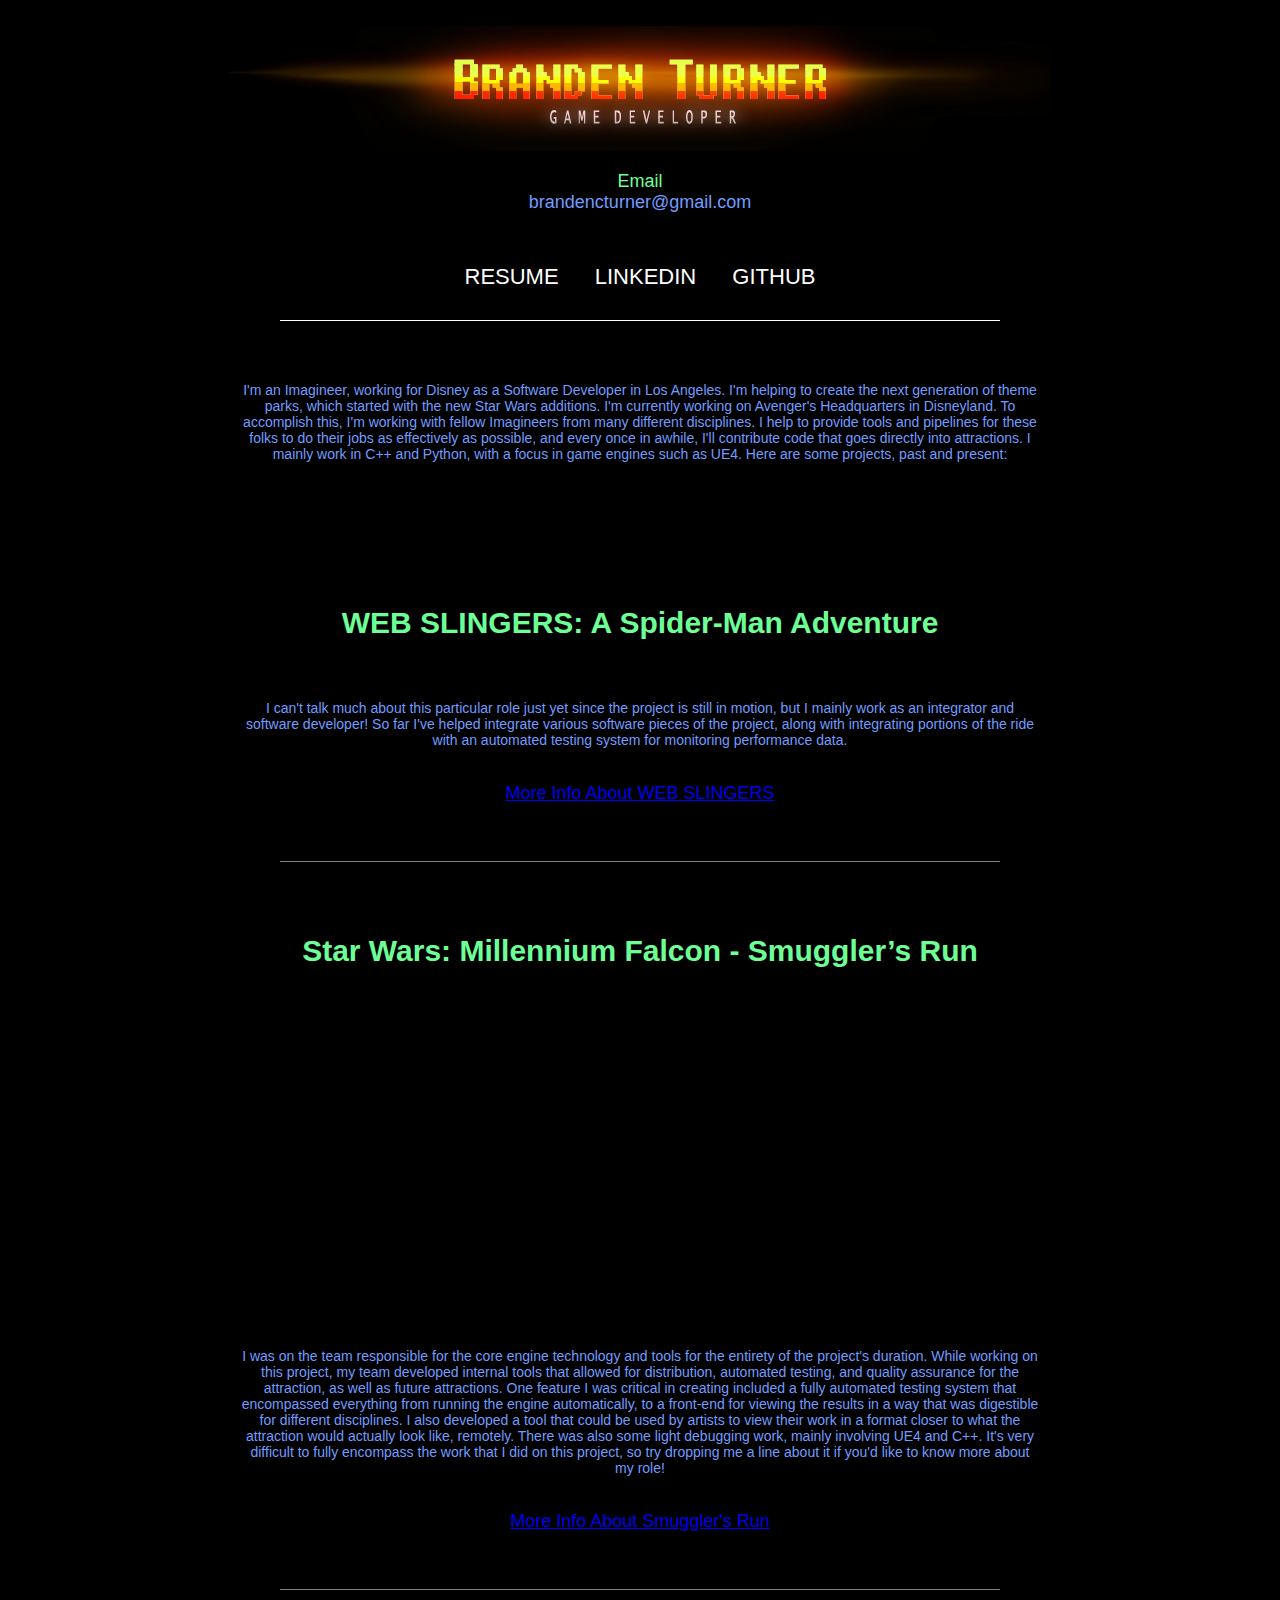
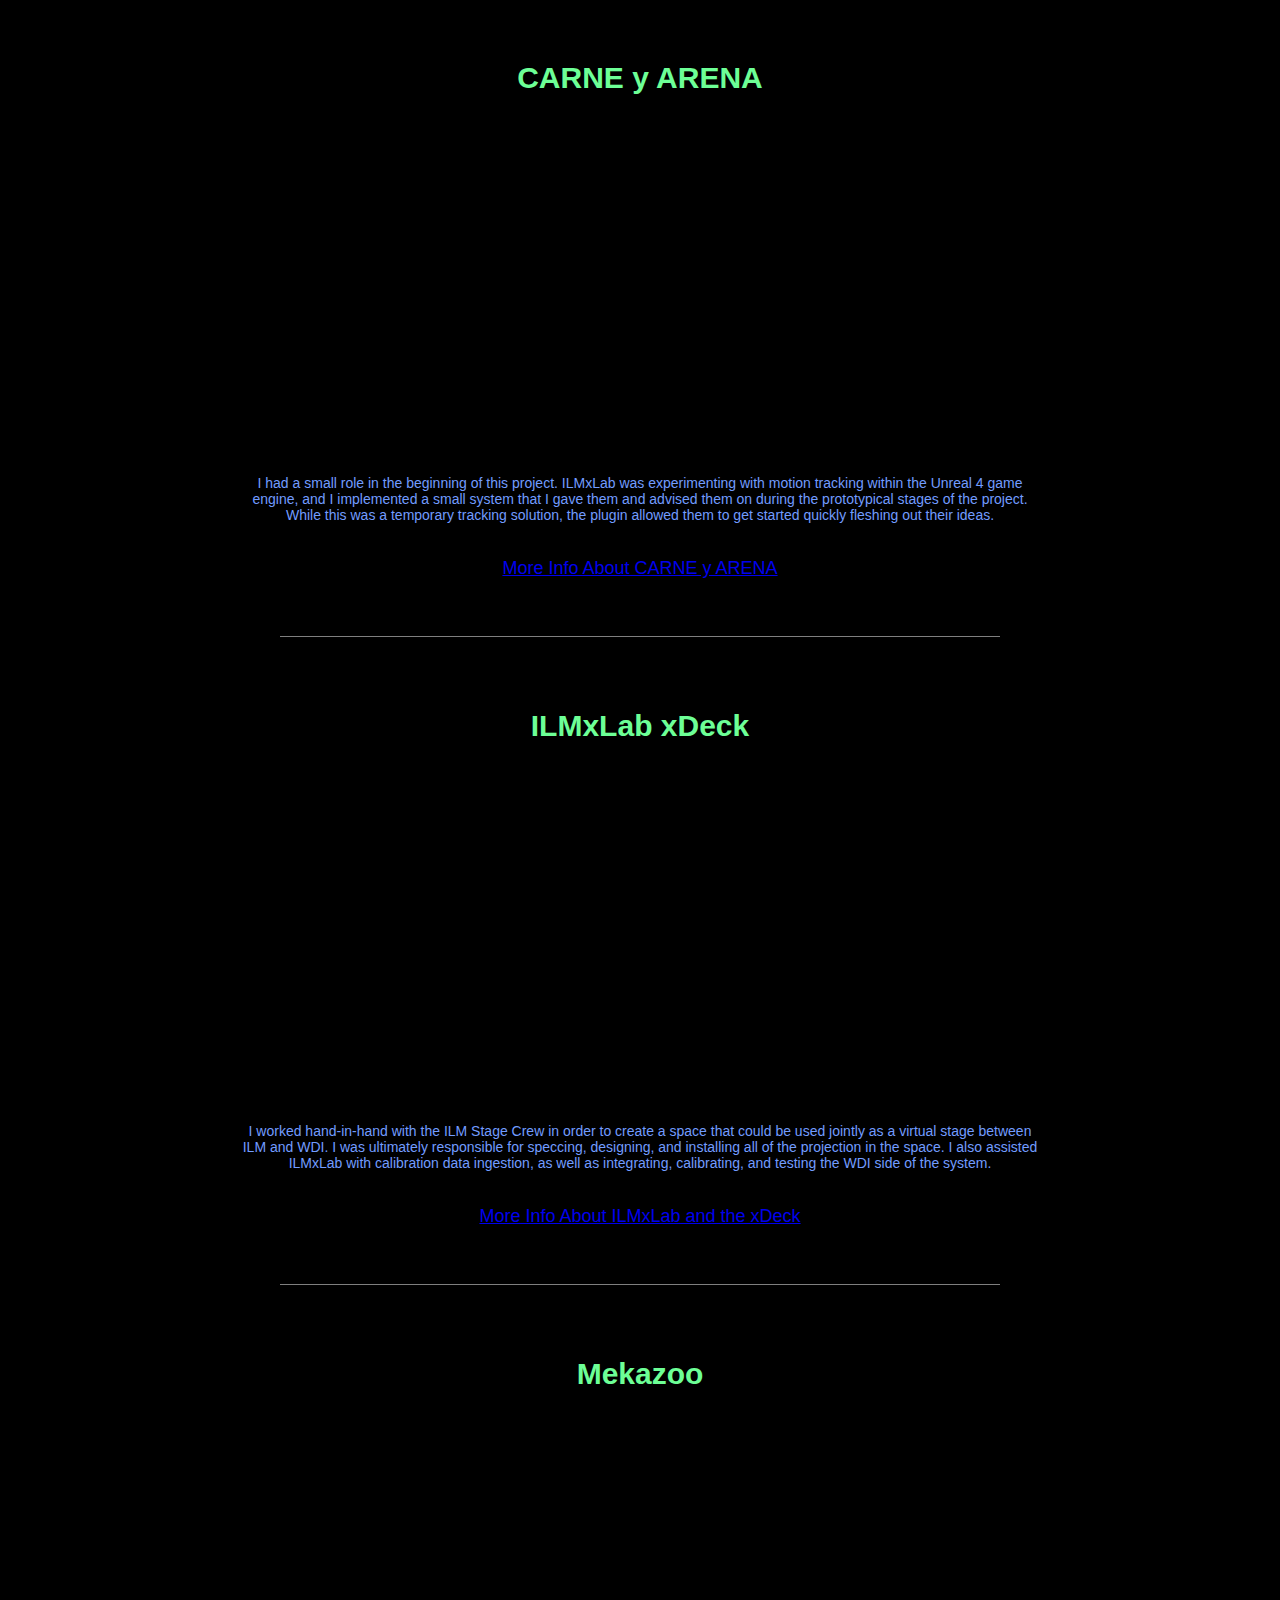
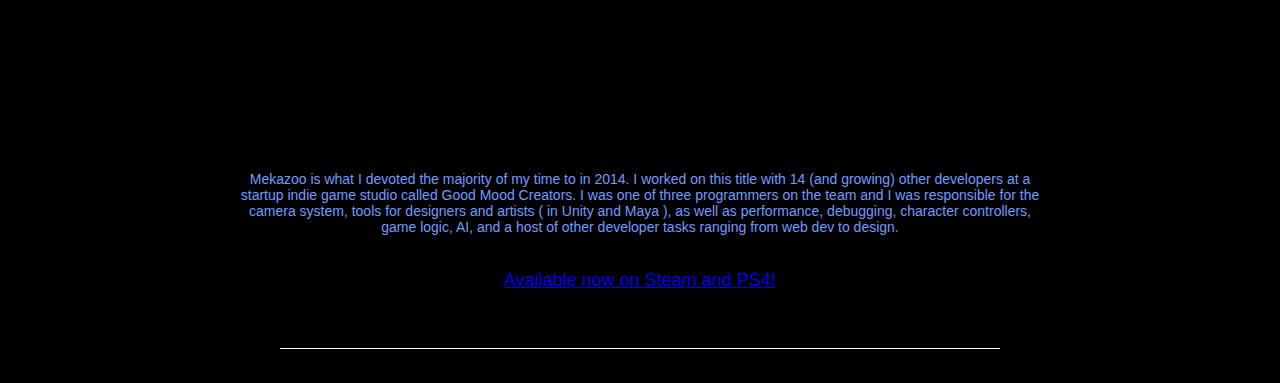
==== index.html @ 5ece2720 "updating carne y arena desc" ====
<!DOCTYPE html>
<html>
	<head>
		<link href="http://yui.yahooapis.com/3.4.1/build/cssreset/cssreset-min.css" rel='stylesheet' type='text/css'>
		<link href="style.css" rel='stylesheet' type='text/css'>
		<title> Branden Turner </title>
	</head>
	<body>
		<center> <a href="index.php">  <img src="images/banner.png"> </a> </center>
		<div class="content">
			<div class="contactInfo">
				<a class="contactHeader"> Email </a> <br />
				<a class="contactElement"> brandencturner@gmail.com </a><br /><br />
			</div>

			<div class="menu">
				<a href="resume.pdf" target="_blank" class="menuItem"> RESUME</a>
				<a href="http://www.linkedin.com/pub/branden-turner/2b/158/ab7" target="_blank" class="menuItem"> LINKEDIN</a>
				<a href="https://github.com/branden-turner" target="_blank" class="menuItem"> GITHUB</a>
				<div class="clear"> </div>
			</div>
			<center> 
			<img src="images/line.png"> 
			<br/>
			<br/>
			<br/>


			<p style="font-size: 14px">
			I'm an Imagineer, working for Disney as a Software Developer in Los Angeles.  I'm helping to create the next generation of theme parks, which started with the new Star Wars additions. I'm currently working on Avenger's Headquarters in Disneyland.  To accomplish this, I'm working with fellow Imagineers from many different disciplines.  I help to provide tools and pipelines for these folks to do their jobs as effectively as possible, and every once in awhile, I'll contribute code that goes directly into attractions.  I mainly work in C++ and Python, with a focus in game engines such as UE4.  Here are some projects, past and present:
			</p>
			<br />
			<br />
			<br />
			<br />
			<br />

			<h2 class="projectHeader" > WEB SLINGERS: A Spider-Man Adventure </h2>
			<br/>
			<p style="font-size: 14px">
			I can't talk much about this particular role just yet since the project is still in motion, but I mainly work as an integrator and software developer!  So far I've helped integrate various software pieces of the project, along with integrating portions of the ride with an automated testing system for monitoring performance data.
			</p>
			<br />
			<a target="_blank" href="https://disneyparks.disney.go.com/blog/2020/03/swing-into-web-slingers-a-spider-man-adventure-inside-avengers-campus-at-disneyland-resort/"> More Info About WEB SLINGERS </a>
			<br />
			<br />
			<br />
			<img src="images/line_gray.png"> 
			<br />
			<br />
			<br />


			<h2 class="projectHeader" > Star Wars: Millennium Falcon - Smuggler’s Run </h2>
			<iframe width="560" height="315" src="https://www.youtube.com/embed/Jvwxr4antRM" frameborder="0" allow="accelerometer; autoplay; encrypted-media; gyroscope; picture-in-picture" allowfullscreen></iframe>
			<br/>
			<br/>
			<p style="font-size: 14px">
			I was on the team responsible for the core engine technology and tools for the entirety of the project's duration. While working on this project, my team developed internal tools that allowed for distribution, automated testing, and quality assurance for the attraction, as well as future attractions. One feature I was critical in creating included a fully automated testing system that encompassed everything from running the engine automatically, to a front-end for viewing the results in a way that was digestible for different disciplines. I also developed a tool that could be used by artists to view their work in a format closer to what the attraction would actually look like, remotely. There was also some light debugging work, mainly involving UE4 and C++. It's very difficult to fully encompass the work that I did on this project, so try dropping me a line about it if you'd like to know more about my role!
			</p>
			<br />
			<a target="_blank" href="https://disneyland.disney.go.com/attractions/disneyland/millennium-falcon-smugglers-run/"> More Info About Smuggler's Run </a>
			<br />
			<br />
			<br />
			<img src="images/line_gray.png"> 
			<br />
			<br />
			<br />

			<h2 class="projectHeader" > CARNE y ARENA </h2>
			<iframe width="560" height="315" src="https://www.youtube.com/embed/zF-focK30WE" frameborder="0" allow="accelerometer; autoplay; encrypted-media; gyroscope; picture-in-picture" allowfullscreen></iframe>
			<br/>
			<br/>
			<p style="font-size: 14px">
			I had a small role in the beginning of this project.  ILMxLab was experimenting with motion tracking within the Unreal 4 game engine, and I implemented a small system that I gave them and advised them on during the prototypical stages of the project.  While this was a temporary tracking solution, the plugin allowed them to get started quickly fleshing out their ideas.  
			</p>
			<br />
			<a target="_blank" href="https://www.lacma.org/art/exhibition/alejandro-g-inarritu-carne-y-arena-virtually-present-physically-invisible"> More Info About CARNE y ARENA </a>
			<br />
			<br />
			<br />
			<img src="images/line_gray.png"> 
			<br />
			<br />
			<br />

			<h2 class="projectHeader" > ILMxLab xDeck </h2>
			<iframe width="560" height="315" src="https://www.youtube.com/embed/YUlZY8R-vD8" frameborder="0" allow="accelerometer; autoplay; encrypted-media; gyroscope; picture-in-picture" allowfullscreen></iframe>
			<br/>
			<br/>
			<p style="font-size: 14px">
			I worked hand-in-hand with the ILM Stage Crew in order to create a space that could be used jointly as a virtual stage between ILM and WDI.  I was ultimately responsible for speccing, designing, and installing all of the projection in the space.  I also assisted ILMxLab with calibration data ingestion, as well as integrating, calibrating, and testing the WDI side of the system.
			</p>
			<br />
			<a target="_blank" href="https://www.digitaltrends.com/virtual-reality/interview-with-rob-bredow-chief-of-technology-at-ilmxlab/"> More Info About ILMxLab and the xDeck </a>
			<br />
			<br />
			<br />
			<img src="images/line_gray.png"> 
			<br />
			<br />
			<br />

			<h2 class="projectHeader" > Mekazoo</h2>
			<iframe width="560" height="315" src="https://www.youtube.com/embed/hZImQ2GRMek" frameborder="0" allow="accelerometer; autoplay; encrypted-media; gyroscope; picture-in-picture" allowfullscreen></iframe>
			<br/>
			<br/>
			<p style="font-size: 14px">
			Mekazoo is what I devoted the majority of my time to in 2014.  I worked on this title with 14 (and growing) other developers at a startup indie game studio called Good Mood Creators.  I was one of three programmers on the team and I was responsible for the camera system, tools for designers and artists ( in Unity and Maya ), as well as performance, debugging, character controllers, game logic, AI, and a host of other developer tasks ranging from web dev to design.
			</p>
			<br />
			<a target="_blank" href="https://store.steampowered.com/app/390330/Mekazoo/"> Available now on Steam and PS4! </a>
			<br />
			<br />
			<br />

			<img src="images/line.png">
			</center>
			<br/>	
		</div>
	</body>
</html>
---- style.css ----
@charset "utf-8";

html, body
{
	background-color: #000000;
	color: #729CFF;
	font-family: 'Arial', sans-serif;
	font-size:18px;
}

.projectHeader
{
	background-color: #000000;
    color: #6DFF96;
	font-family: 'Arial', sans-serif;
	font-size:30px;
}

.content
{
	width:80%;
	max-width:800px;
	margin:auto;
}

.menu
{
	text-align:center;
	padding:15px;
	font-size:22px;
}

.menuItem
{
	font-family: 'Lucida Console', sans-serif;
	padding:15px;
}

.contactInfo
{
	text-align:center;
	padding:15px;
}

.contactHeader
{
	color:#6DFF96
}

.codeSample
{
	height:300px;
}


.clear
{
	clear:both;
}

a.contactItem:link
{
	color:#ffffff;
	text-decoration:none;
}

a.contactItem:active
{
	color:#ffffff;
	text-decoration:none;
}

a.contactItem:visited
{
	color:#ffffff;
	text-decoration:none;
}

a.contactItem:hover
{
	text-decoration:underline;
}

a.menuItem:link
{
	color:#ffffff;
	text-decoration:none;
}

a.menuItem:hover
{
	text-decoration:underline;
}

a.menuItem:active
{
	color:#ffffff;
	text-decoration:none;
}

a.menuItem:visited
{
	color:#ffffff;
	text-decoration:none;
}

a.projectHeader:link
{
	text-decoration:none;
}

a.projectHeader:hover
{
	text-decoration:underline;
}

a.projectHeader:active
{
	text-decoration:none;
}

a.projectHeader:visited
{
	text-decoration:none;
}
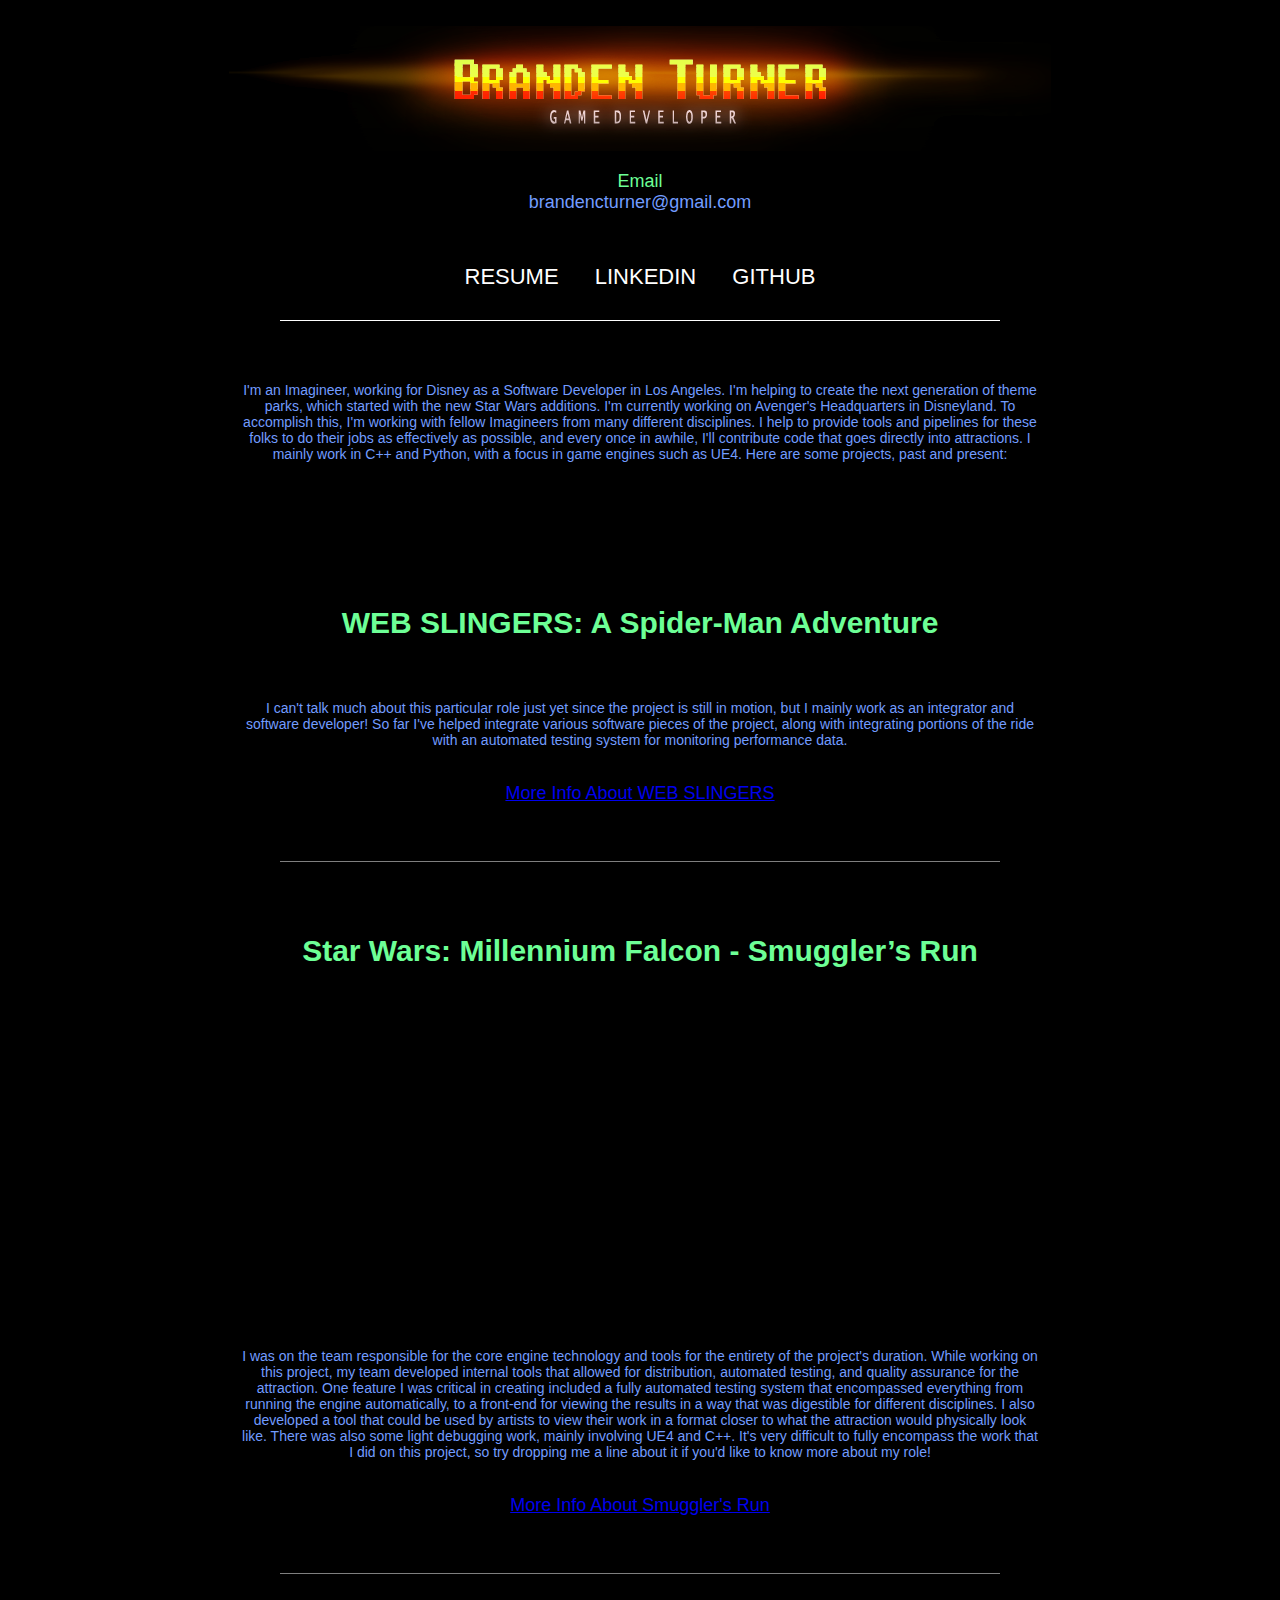
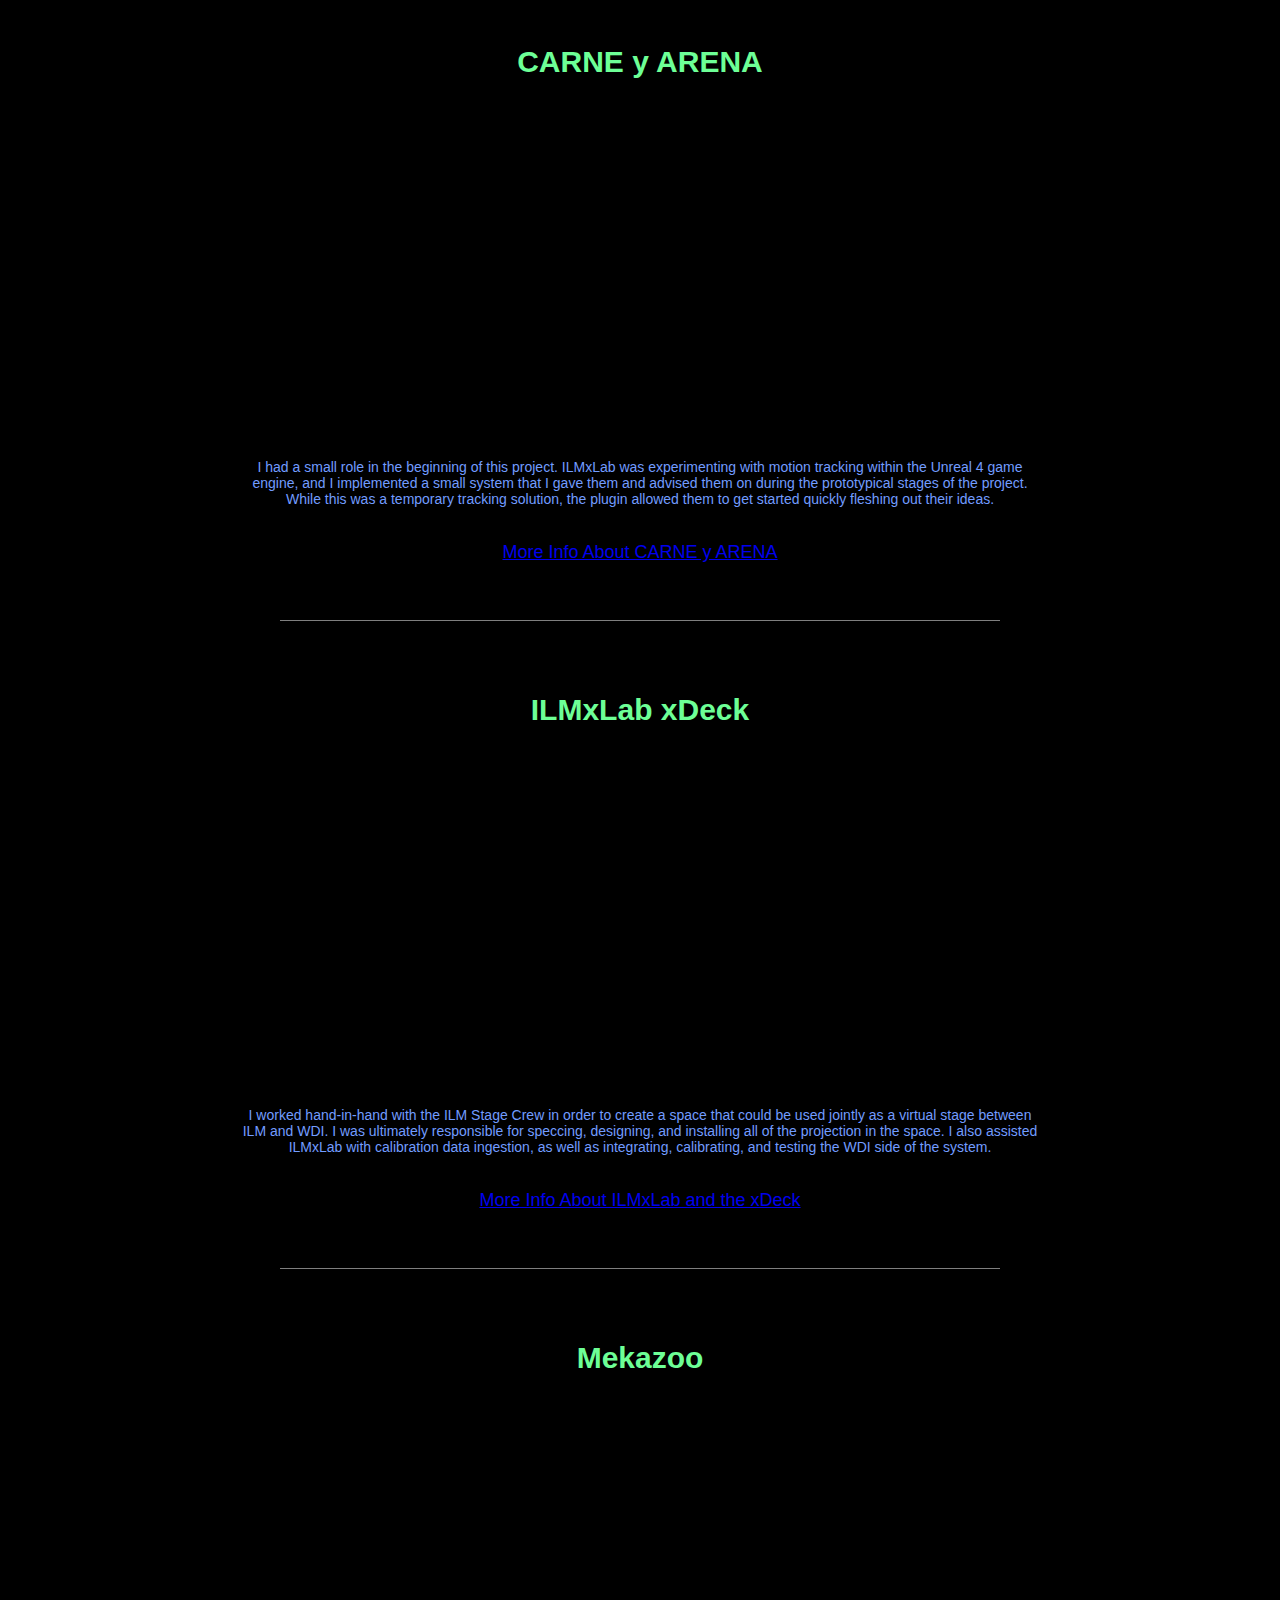
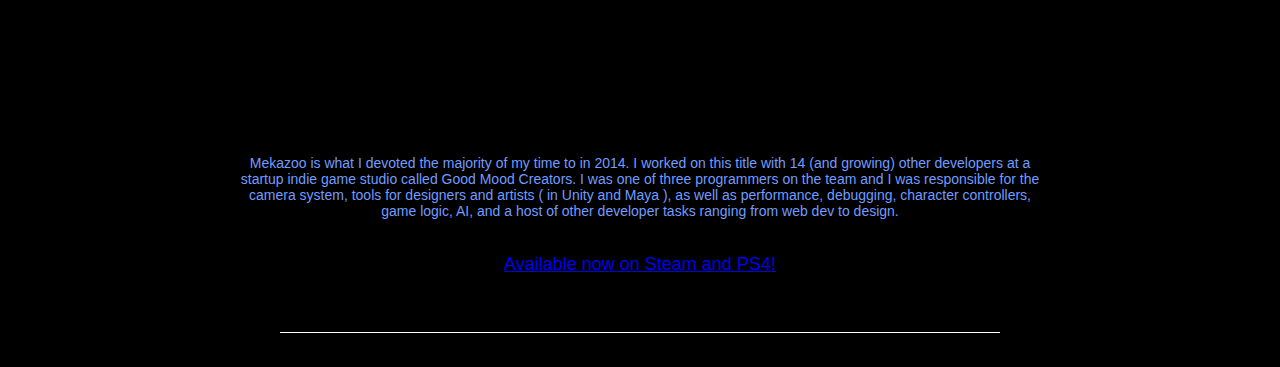
==== commit 679dd9e3: "better smuggler's run desc" ====
--- a/index.html
+++ b/index.html
@@ -56,7 +56,7 @@
 			<br/>
 			<br/>
 			<p style="font-size: 14px">
-			I was on the team responsible for the core engine technology and tools for the entirety of the project's duration. While working on this project, my team developed internal tools that allowed for distribution, automated testing, and quality assurance for the attraction, as well as future attractions. One feature I was critical in creating included a fully automated testing system that encompassed everything from running the engine automatically, to a front-end for viewing the results in a way that was digestible for different disciplines. I also developed a tool that could be used by artists to view their work in a format closer to what the attraction would actually look like, remotely. There was also some light debugging work, mainly involving UE4 and C++. It's very difficult to fully encompass the work that I did on this project, so try dropping me a line about it if you'd like to know more about my role!
+			I was on the team responsible for the core engine technology and tools for the entirety of the project's duration. While working on this project, my team developed internal tools that allowed for distribution, automated testing, and quality assurance for the attraction. One feature I was critical in creating included a fully automated testing system that encompassed everything from running the engine automatically, to a front-end for viewing the results in a way that was digestible for different disciplines. I also developed a tool that could be used by artists to view their work in a format closer to what the attraction would physically look like. There was also some light debugging work, mainly involving UE4 and C++. It's very difficult to fully encompass the work that I did on this project, so try dropping me a line about it if you'd like to know more about my role!
 			</p>
 			<br />
 			<a target="_blank" href="https://disneyland.disney.go.com/attractions/disneyland/millennium-falcon-smugglers-run/"> More Info About Smuggler's Run </a>
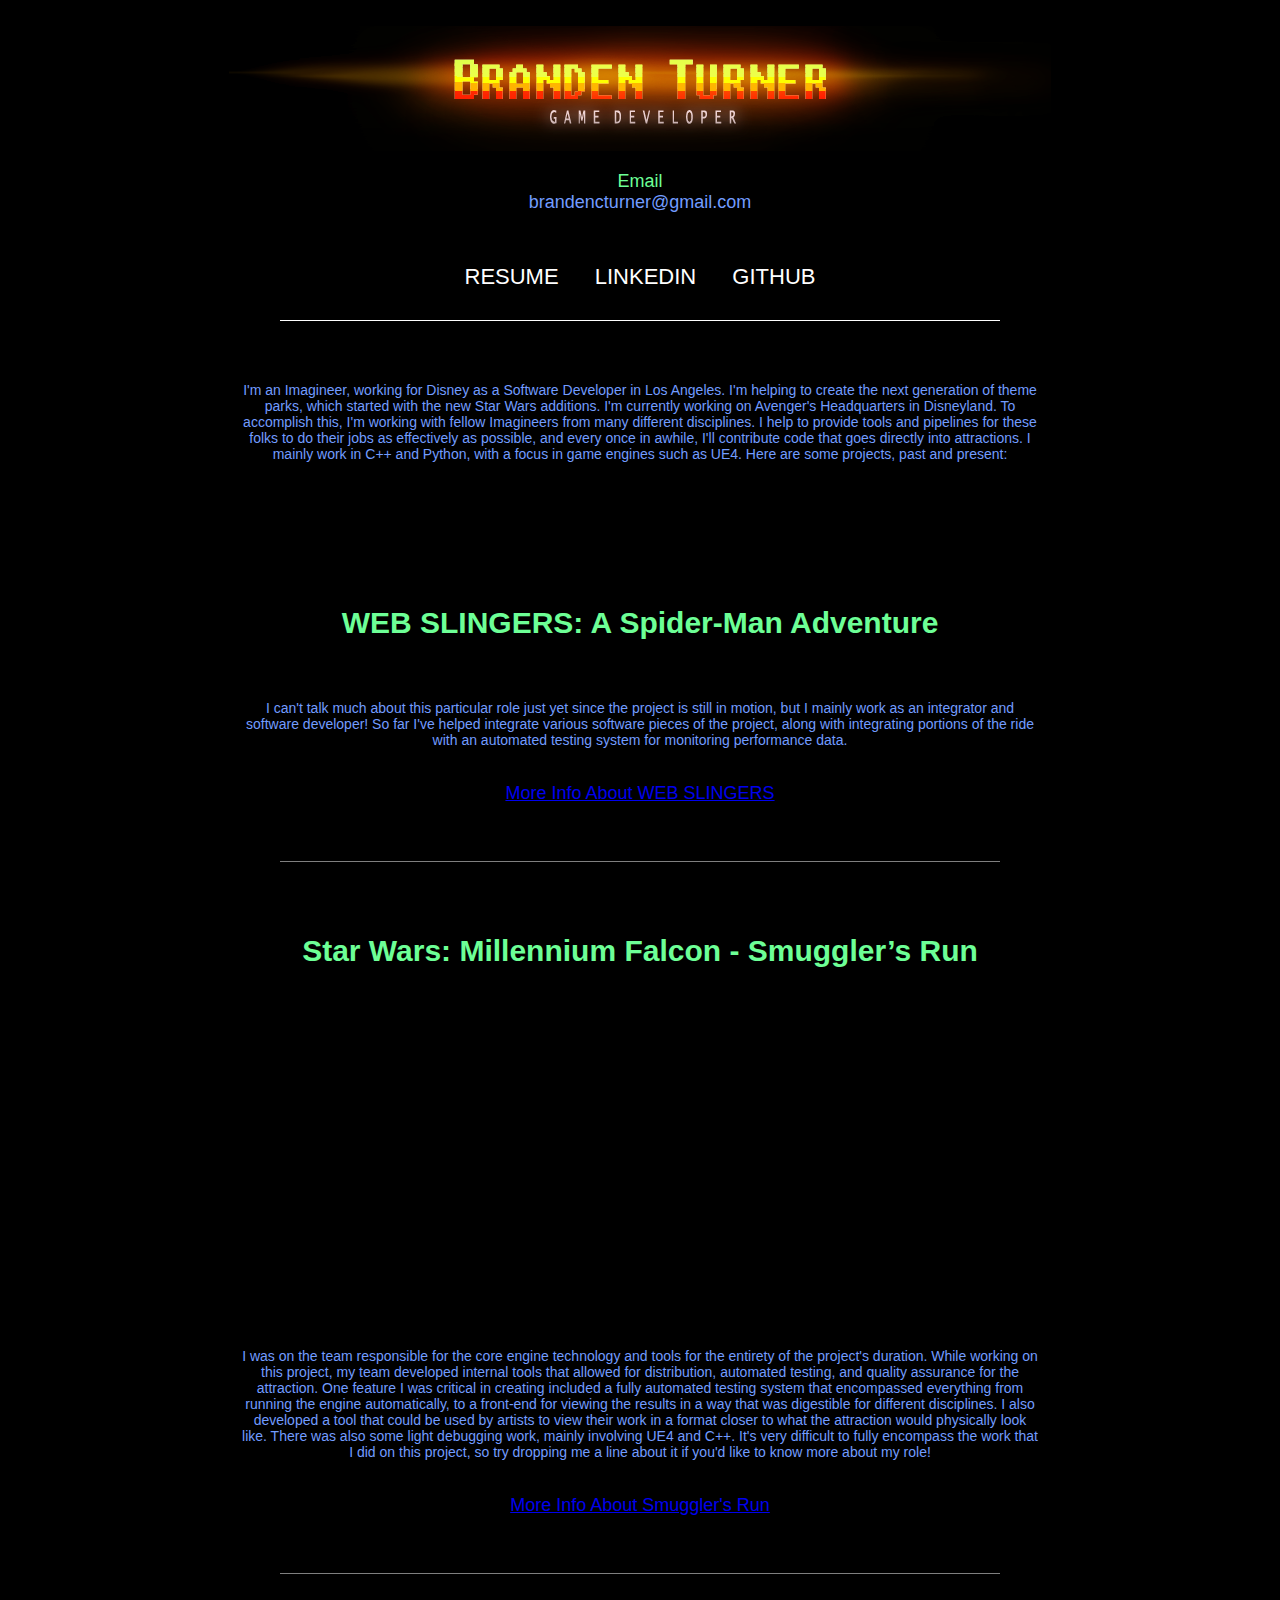
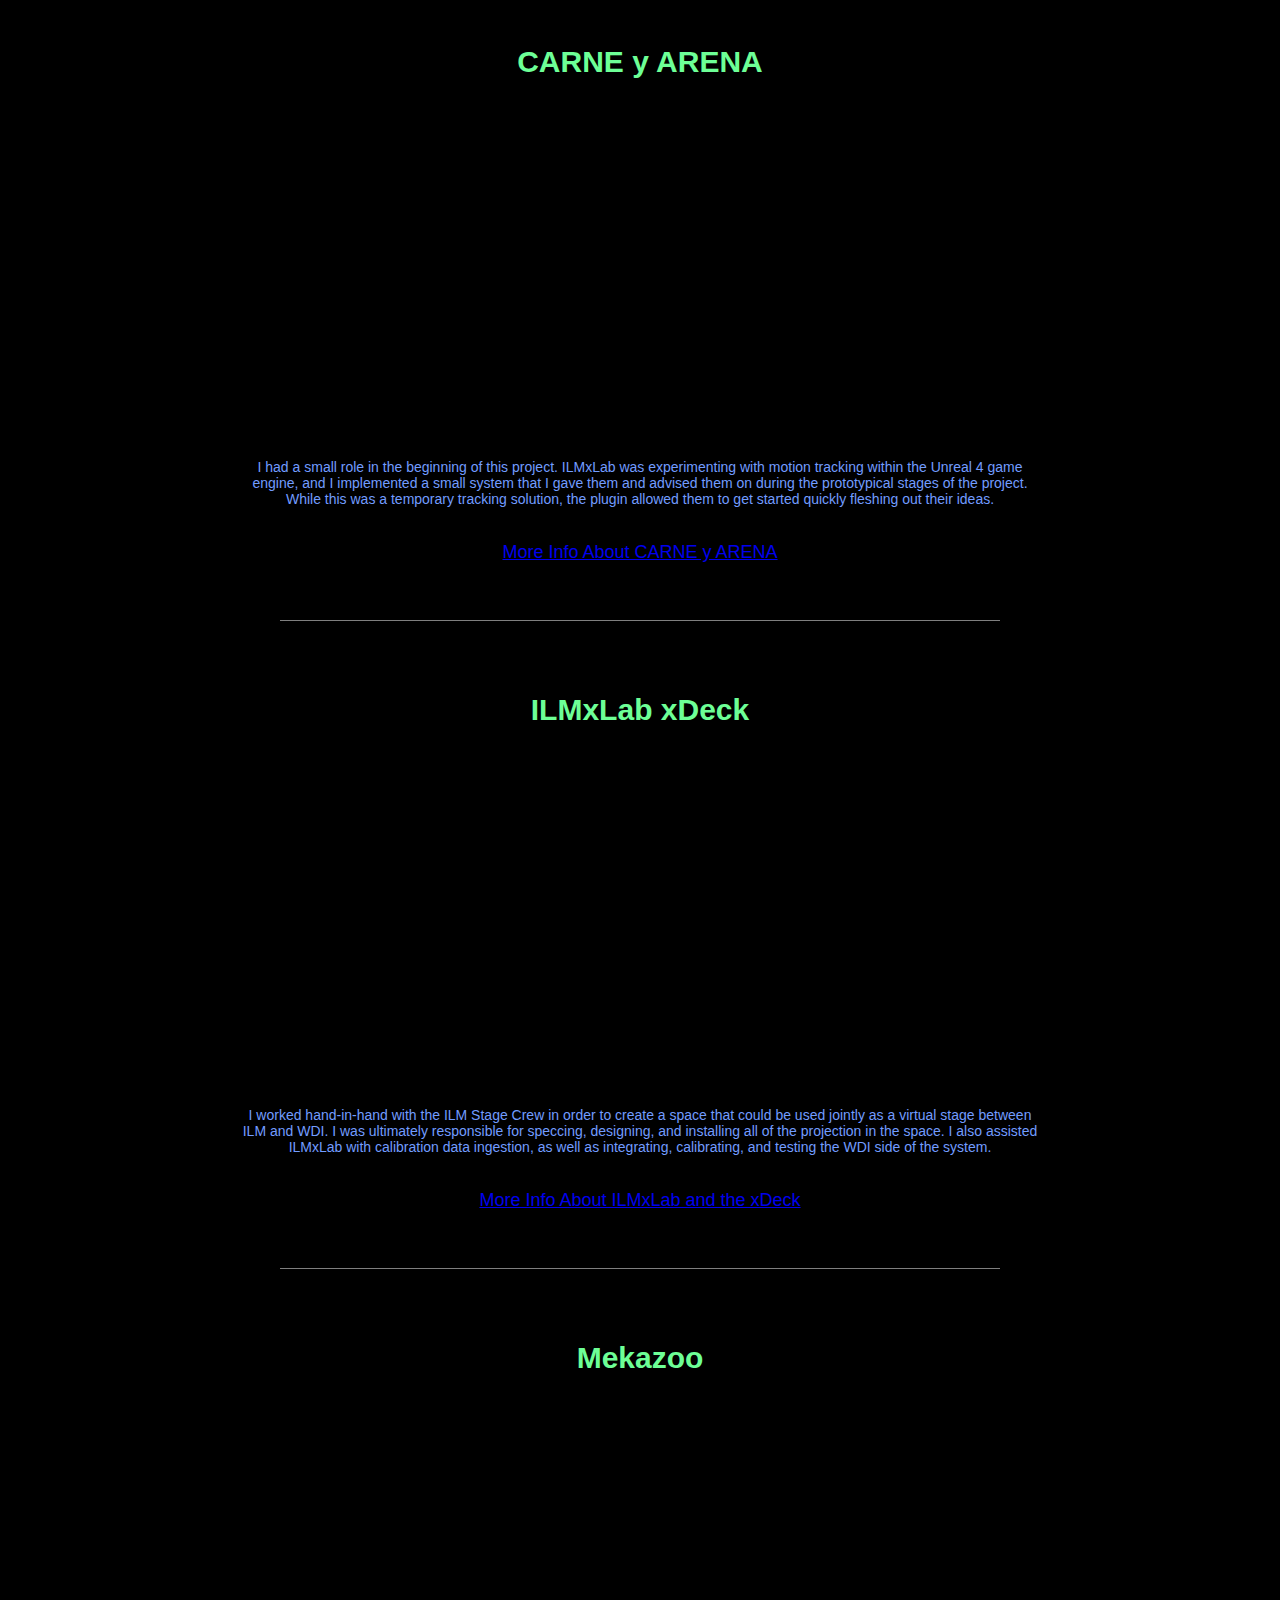
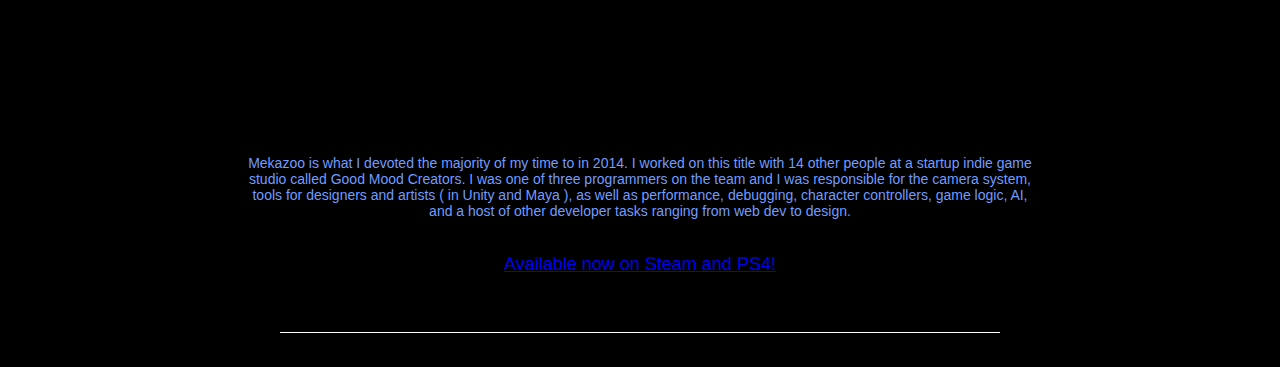
==== commit 36869f07: "Updating mekazoo desc" ====
--- a/index.html
+++ b/index.html
@@ -107,7 +107,7 @@
 			<br/>
 			<br/>
 			<p style="font-size: 14px">
-			Mekazoo is what I devoted the majority of my time to in 2014.  I worked on this title with 14 (and growing) other developers at a startup indie game studio called Good Mood Creators.  I was one of three programmers on the team and I was responsible for the camera system, tools for designers and artists ( in Unity and Maya ), as well as performance, debugging, character controllers, game logic, AI, and a host of other developer tasks ranging from web dev to design.
+			Mekazoo is what I devoted the majority of my time to in 2014.  I worked on this title with 14 other people at a startup indie game studio called Good Mood Creators.  I was one of three programmers on the team and I was responsible for the camera system, tools for designers and artists ( in Unity and Maya ), as well as performance, debugging, character controllers, game logic, AI, and a host of other developer tasks ranging from web dev to design.
 			</p>
 			<br />
 			<a target="_blank" href="https://store.steampowered.com/app/390330/Mekazoo/"> Available now on Steam and PS4! </a>
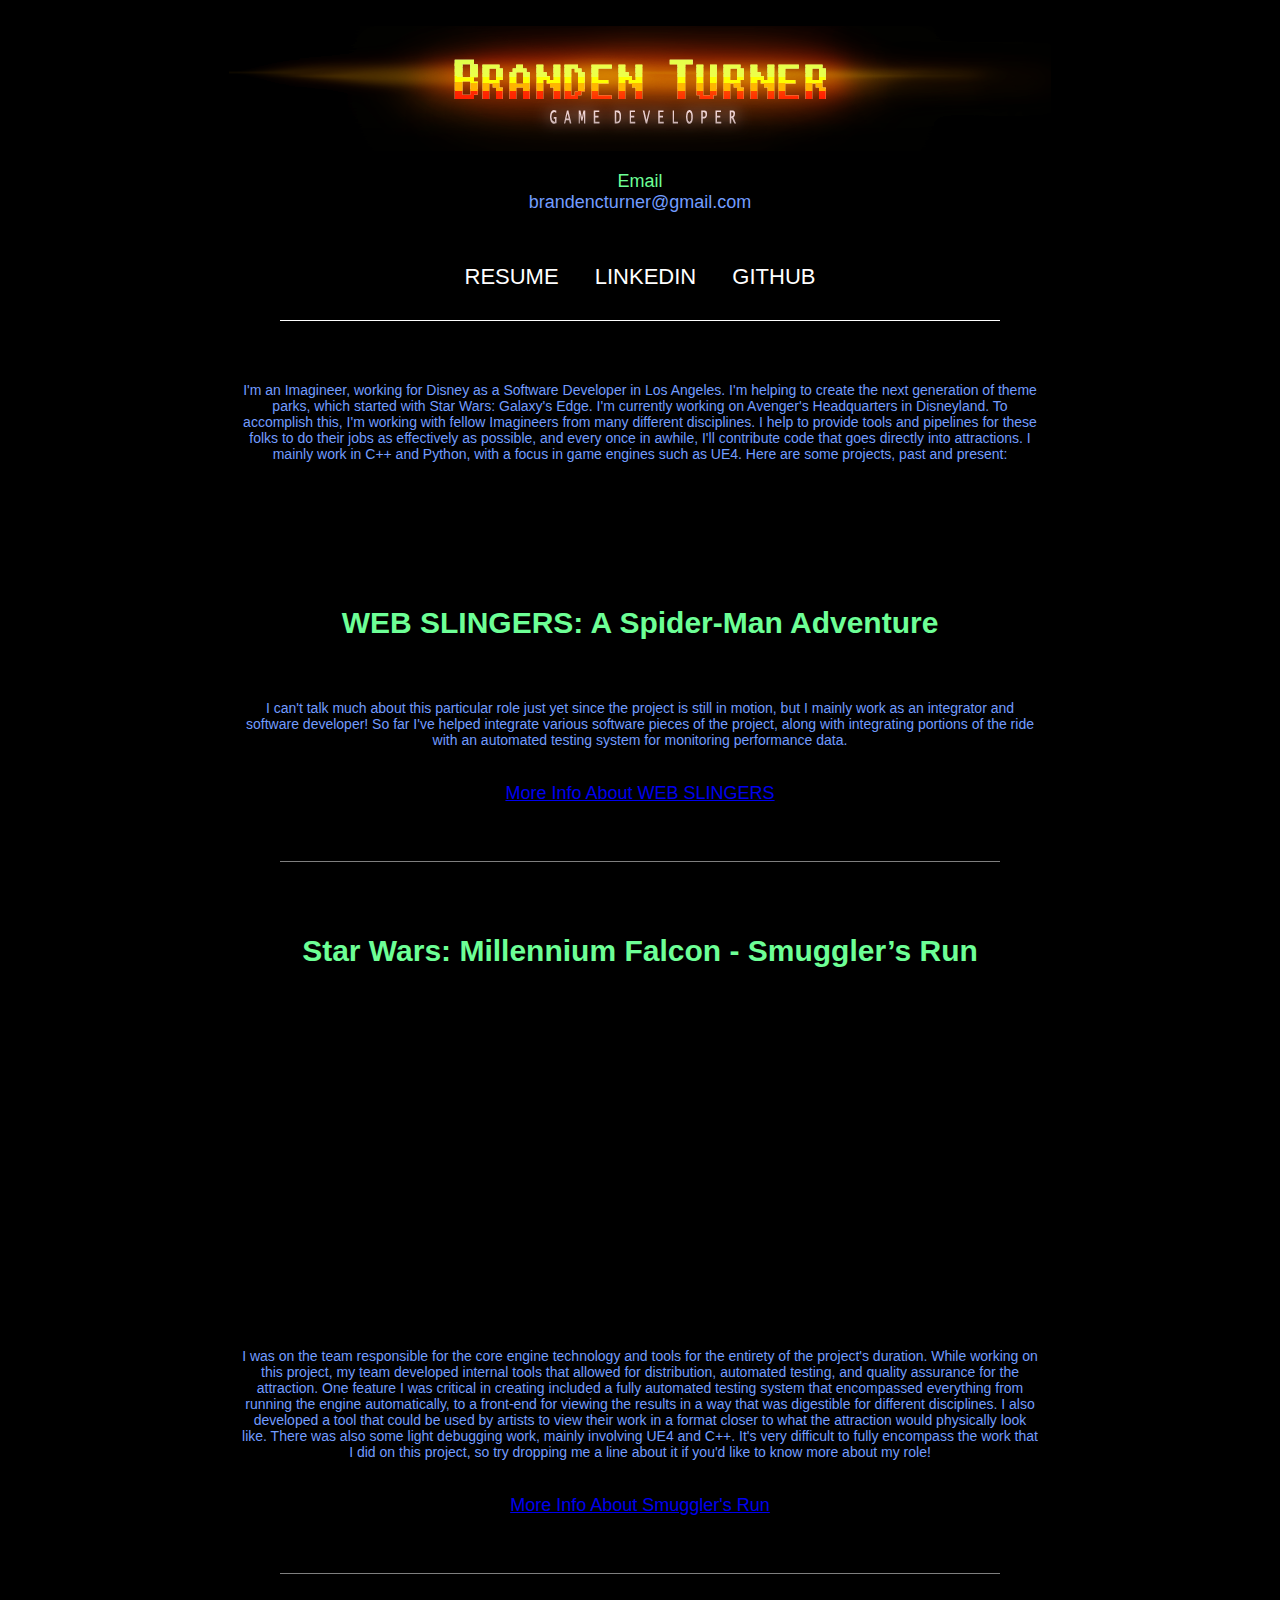
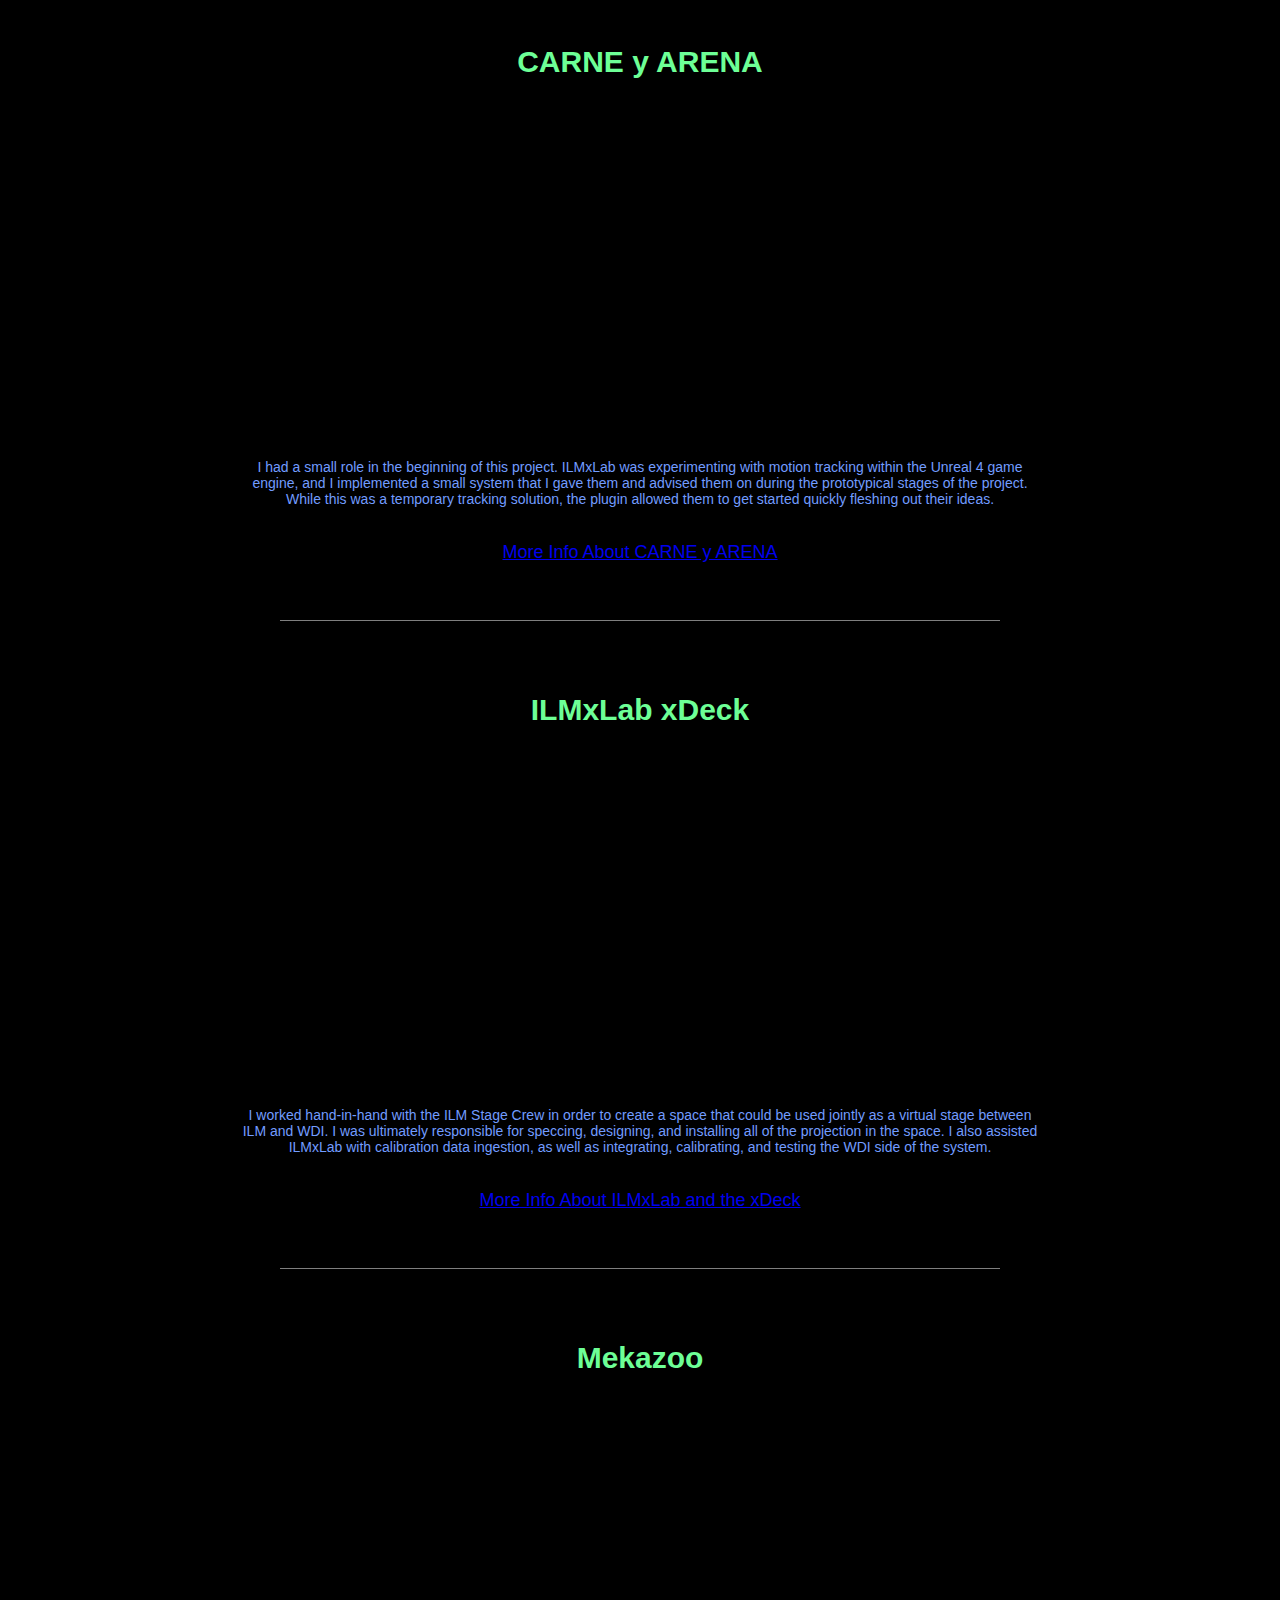
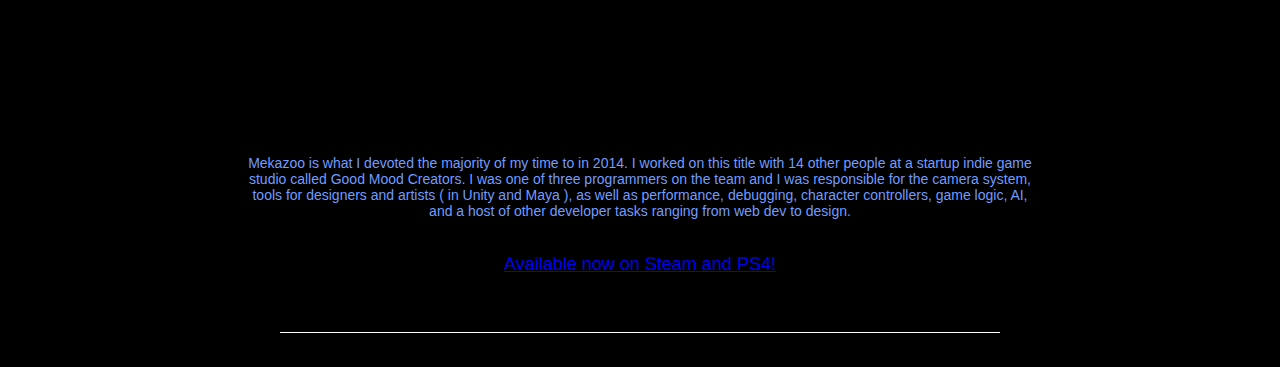
==== commit 6f56af1b: "more updates to first bio lines" ====
--- a/index.html
+++ b/index.html
@@ -27,7 +27,7 @@
 
 
 			<p style="font-size: 14px">
-			I'm an Imagineer, working for Disney as a Software Developer in Los Angeles.  I'm helping to create the next generation of theme parks, which started with the new Star Wars additions. I'm currently working on Avenger's Headquarters in Disneyland.  To accomplish this, I'm working with fellow Imagineers from many different disciplines.  I help to provide tools and pipelines for these folks to do their jobs as effectively as possible, and every once in awhile, I'll contribute code that goes directly into attractions.  I mainly work in C++ and Python, with a focus in game engines such as UE4.  Here are some projects, past and present:
+			I'm an Imagineer, working for Disney as a Software Developer in Los Angeles.  I'm helping to create the next generation of theme parks, which started with Star Wars: Galaxy's Edge. I'm currently working on Avenger's Headquarters in Disneyland.  To accomplish this, I'm working with fellow Imagineers from many different disciplines.  I help to provide tools and pipelines for these folks to do their jobs as effectively as possible, and every once in awhile, I'll contribute code that goes directly into attractions.  I mainly work in C++ and Python, with a focus in game engines such as UE4.  Here are some projects, past and present:
 			</p>
 			<br />
 			<br />
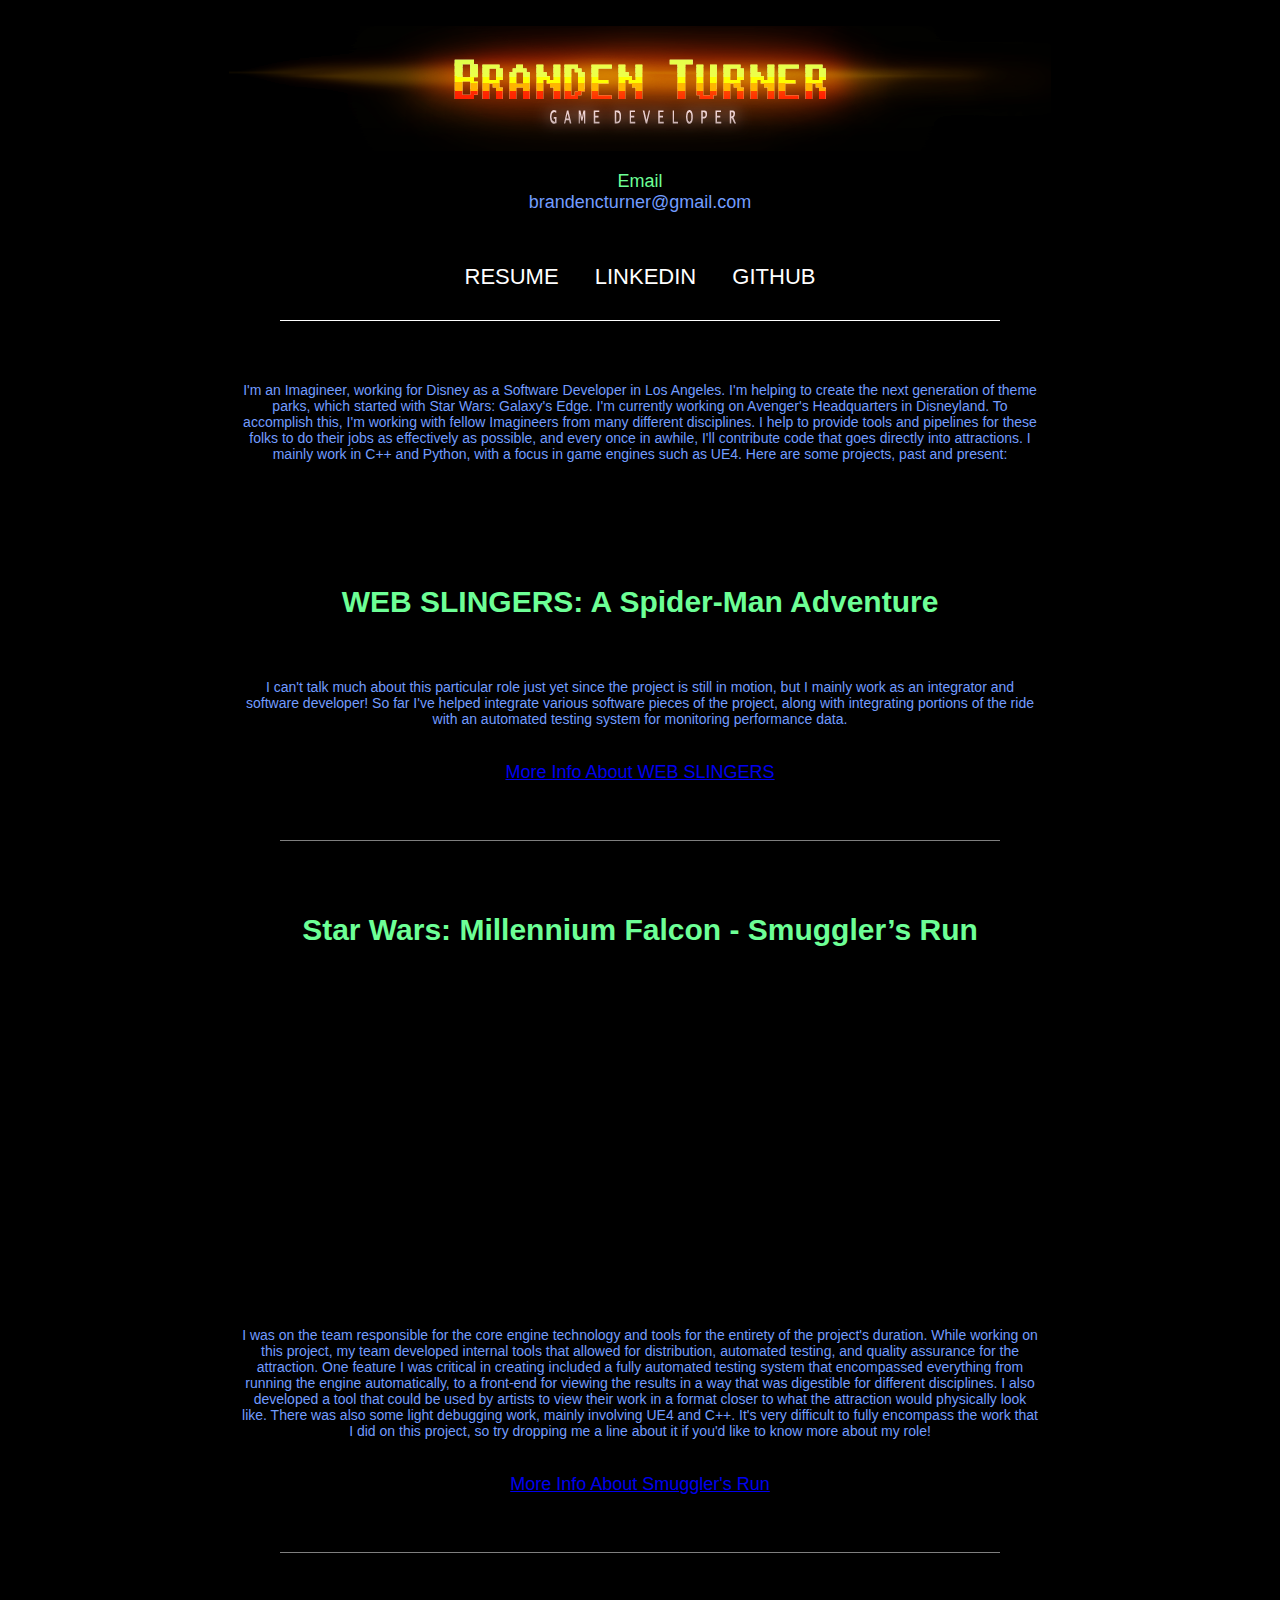
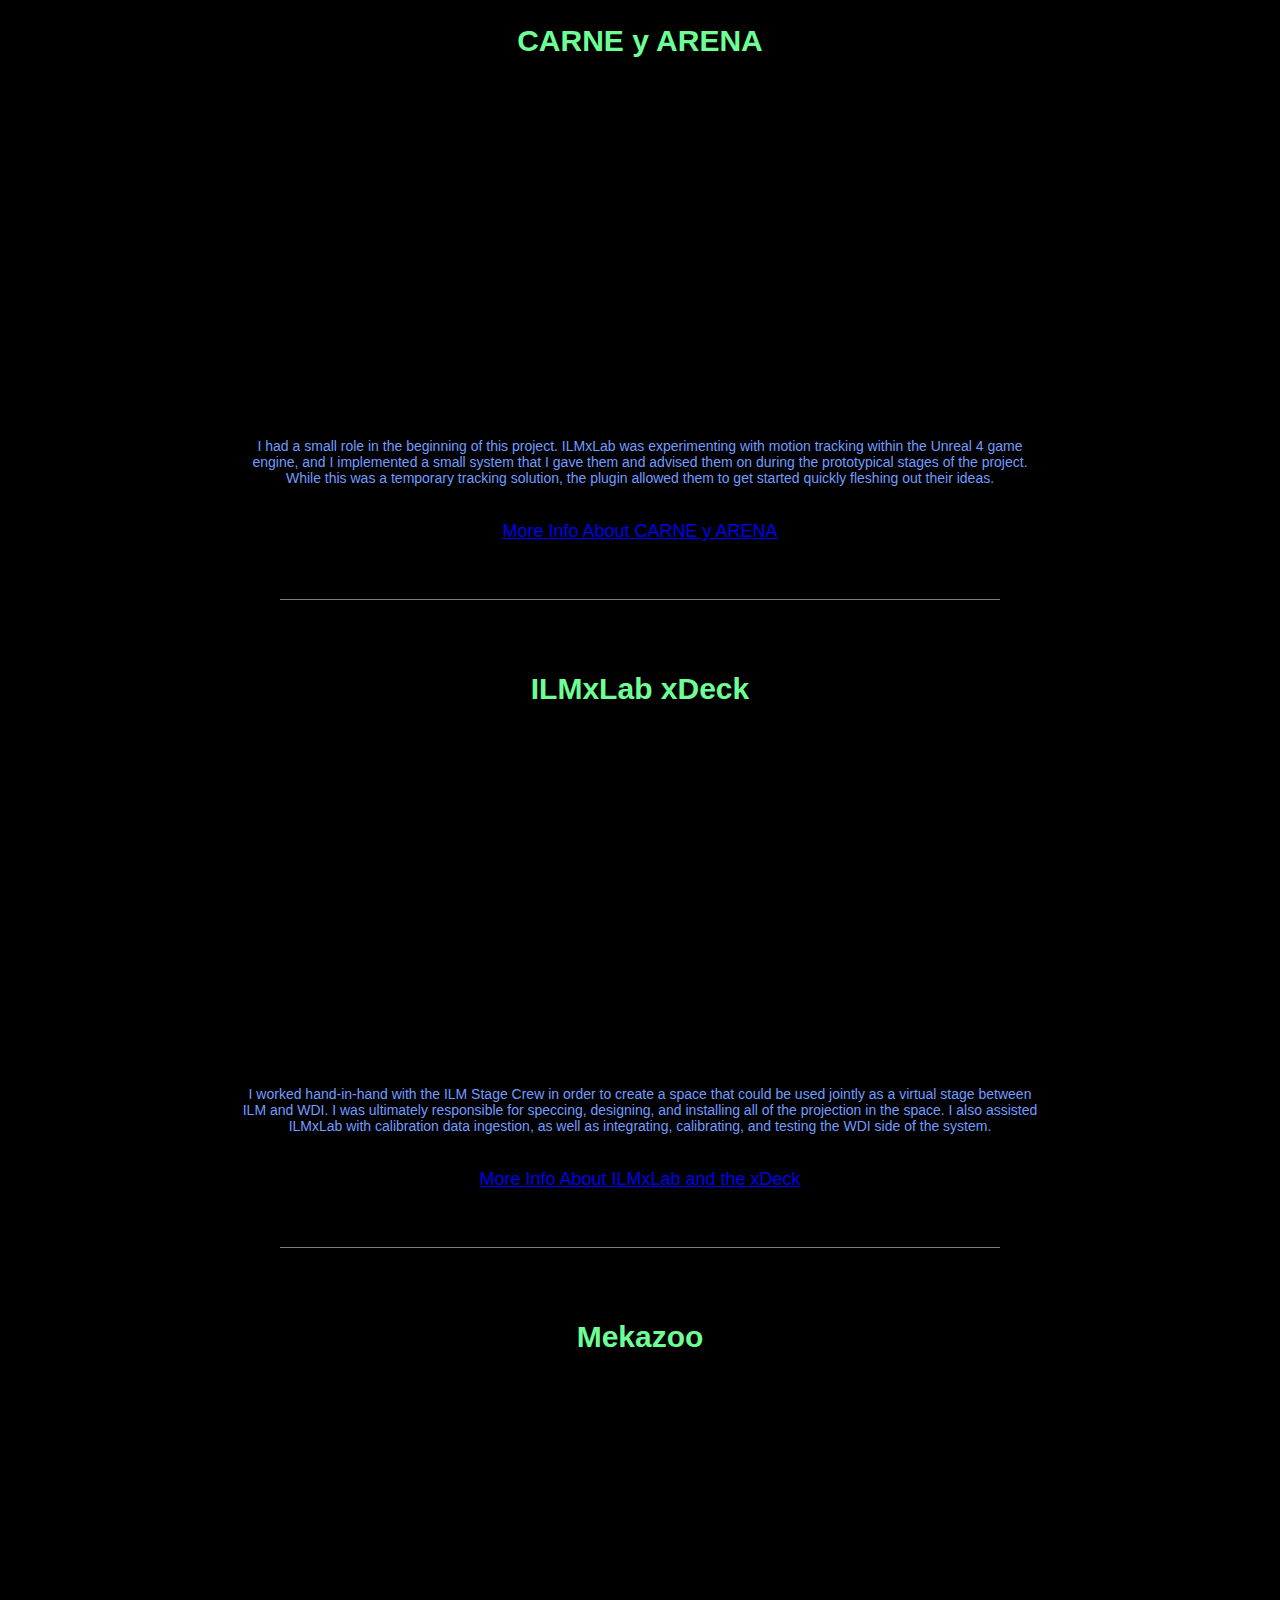
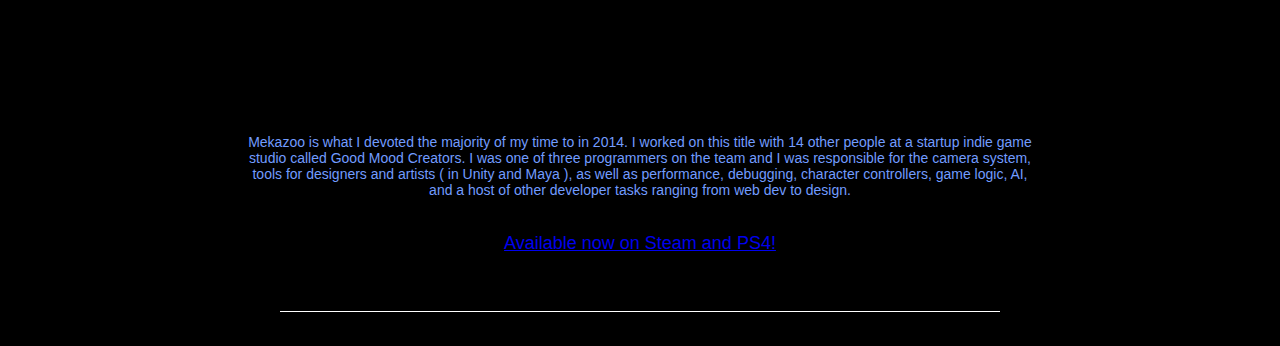
==== commit 37c37821: "one less line break" ====
--- a/index.html
+++ b/index.html
@@ -29,7 +29,6 @@
 			<p style="font-size: 14px">
 			I'm an Imagineer, working for Disney as a Software Developer in Los Angeles.  I'm helping to create the next generation of theme parks, which started with Star Wars: Galaxy's Edge. I'm currently working on Avenger's Headquarters in Disneyland.  To accomplish this, I'm working with fellow Imagineers from many different disciplines.  I help to provide tools and pipelines for these folks to do their jobs as effectively as possible, and every once in awhile, I'll contribute code that goes directly into attractions.  I mainly work in C++ and Python, with a focus in game engines such as UE4.  Here are some projects, past and present:
 			</p>
-			<br />
 			<br />
 			<br />
 			<br />
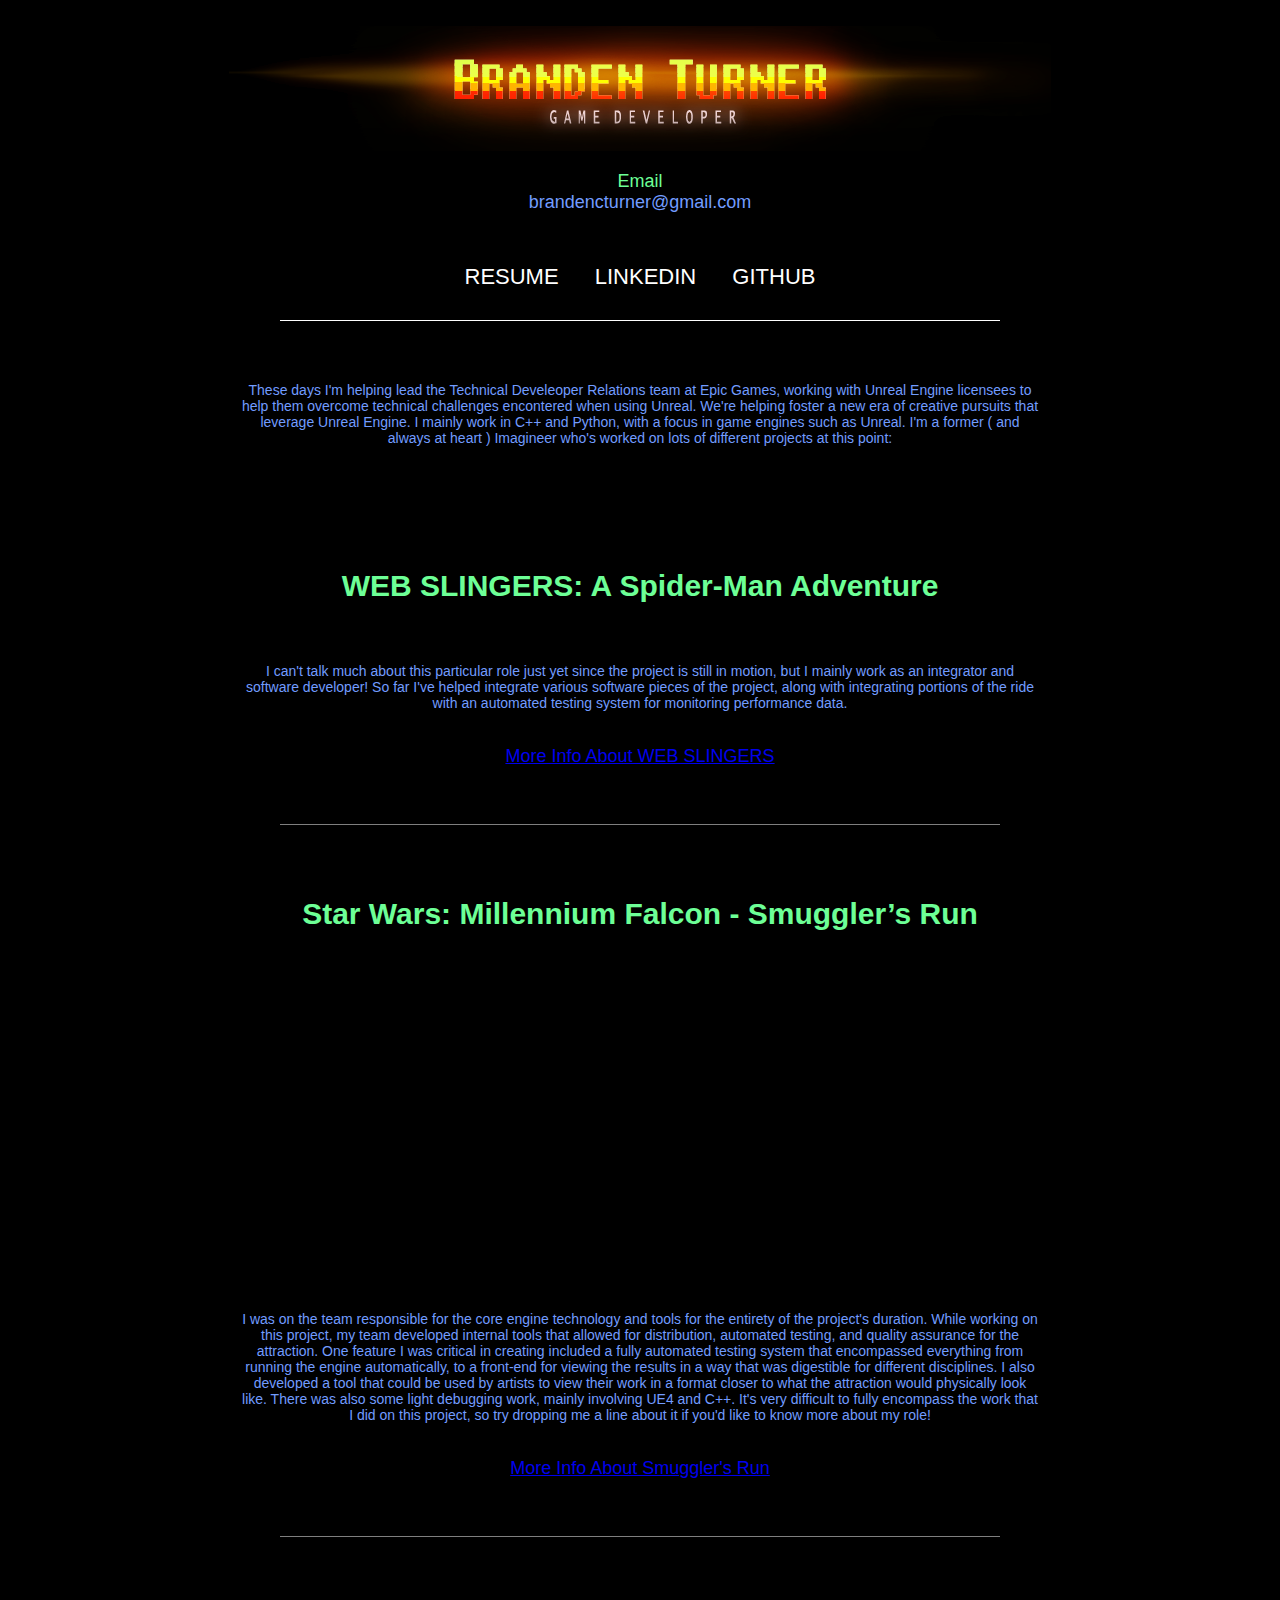
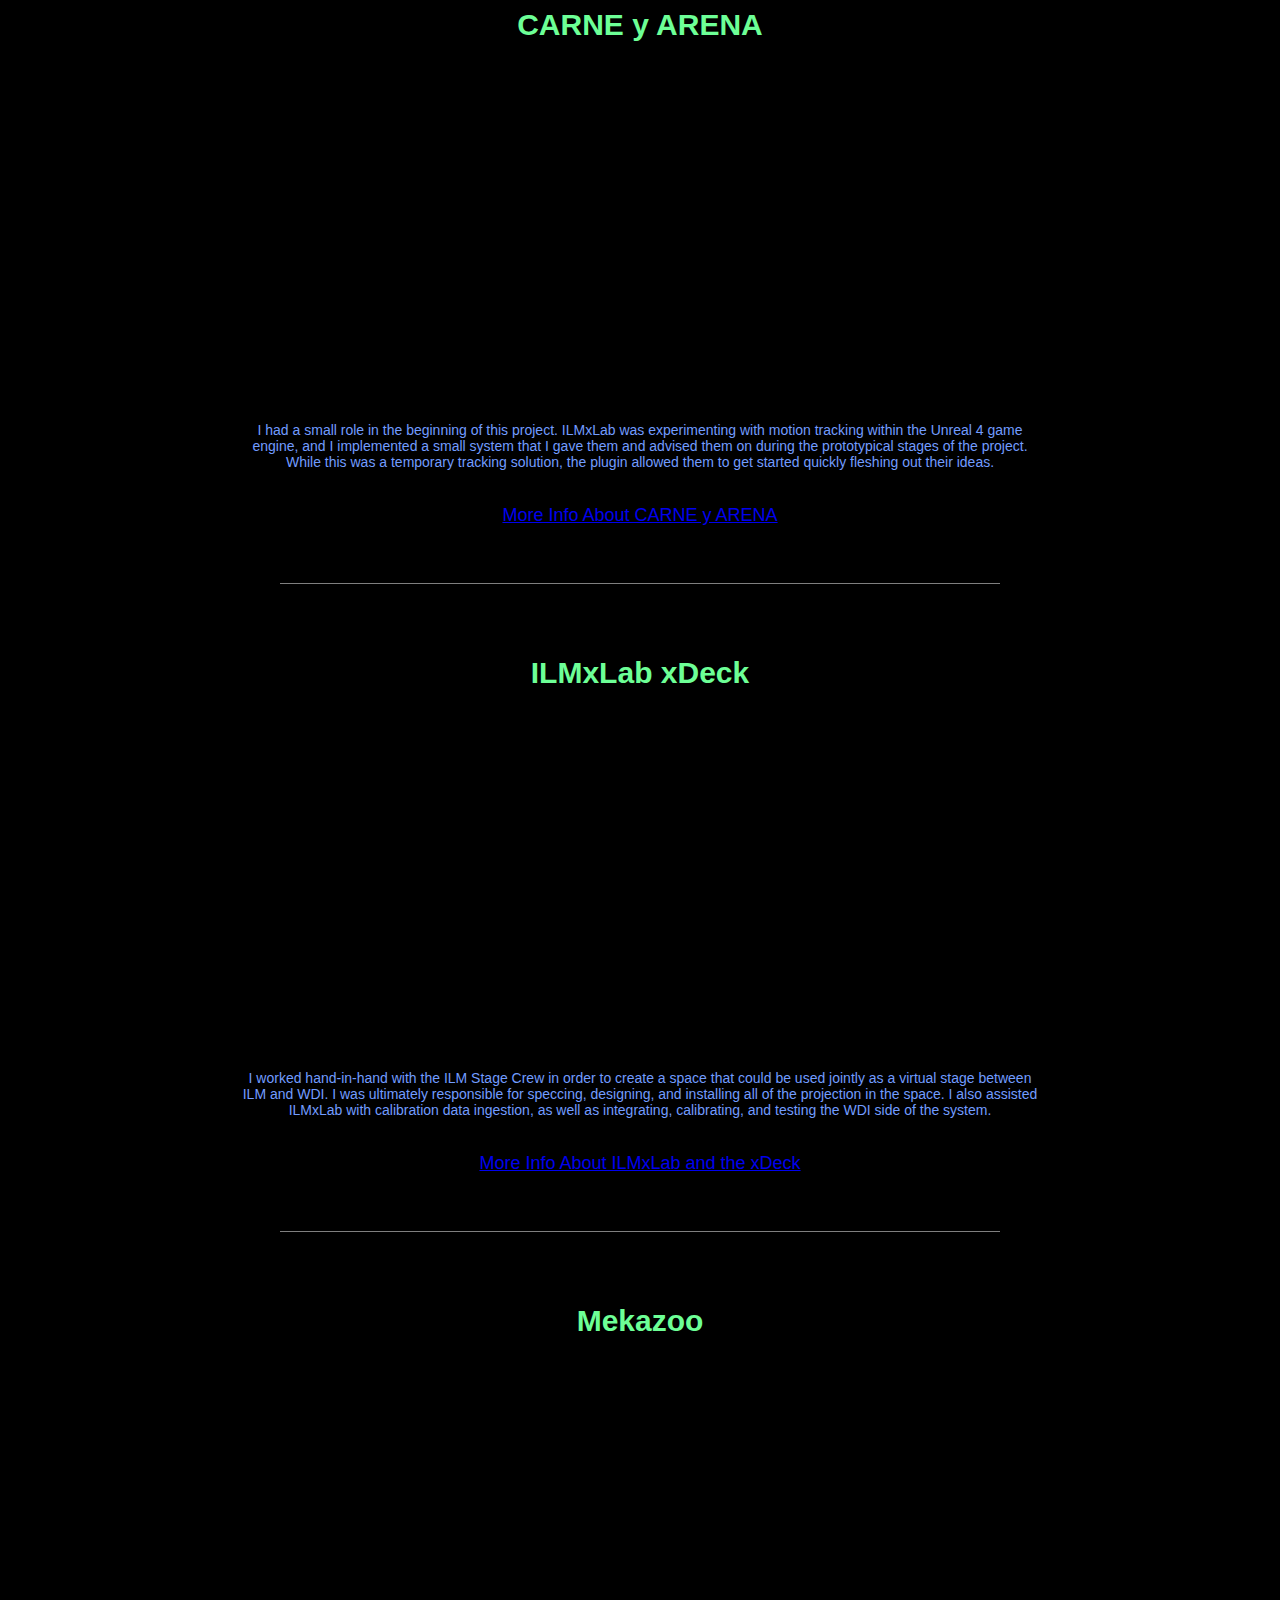
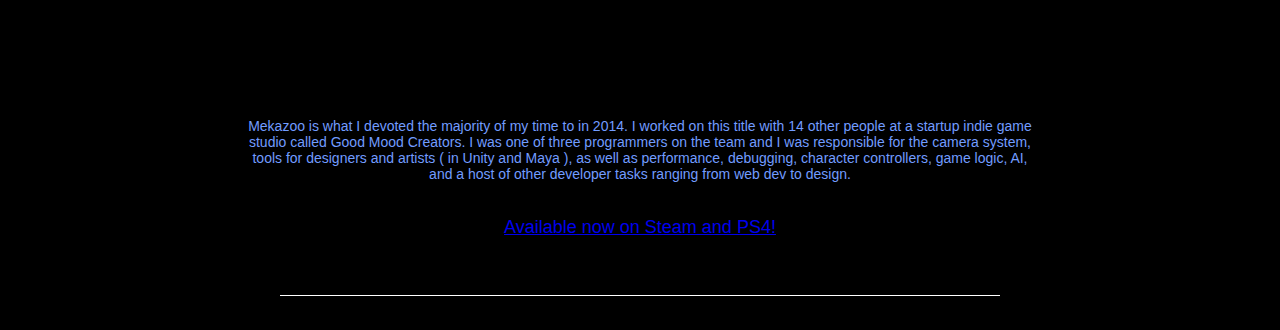
==== commit 34c2de53: "Update index.html" ====
--- a/index.html
+++ b/index.html
@@ -27,7 +27,7 @@
 
 
 			<p style="font-size: 14px">
-			I'm an Imagineer, working for Disney as a Software Developer in Los Angeles.  I'm helping to create the next generation of theme parks, which started with Star Wars: Galaxy's Edge. I'm currently working on Avenger's Headquarters in Disneyland.  To accomplish this, I'm working with fellow Imagineers from many different disciplines.  I help to provide tools and pipelines for these folks to do their jobs as effectively as possible, and every once in awhile, I'll contribute code that goes directly into attractions.  I mainly work in C++ and Python, with a focus in game engines such as UE4.  Here are some projects, past and present:
+			These days I'm helping lead the Technical Develeoper Relations team at Epic Games, working with Unreal Engine licensees to help them overcome technical challenges encontered when using Unreal.  We're helping foster a new era of creative pursuits that leverage Unreal Engine.  I mainly work in C++ and Python, with a focus in game engines such as Unreal.  I'm a former ( and always at heart ) Imagineer who's worked on lots of different projects at this point:
 			</p>
 			<br />
 			<br />
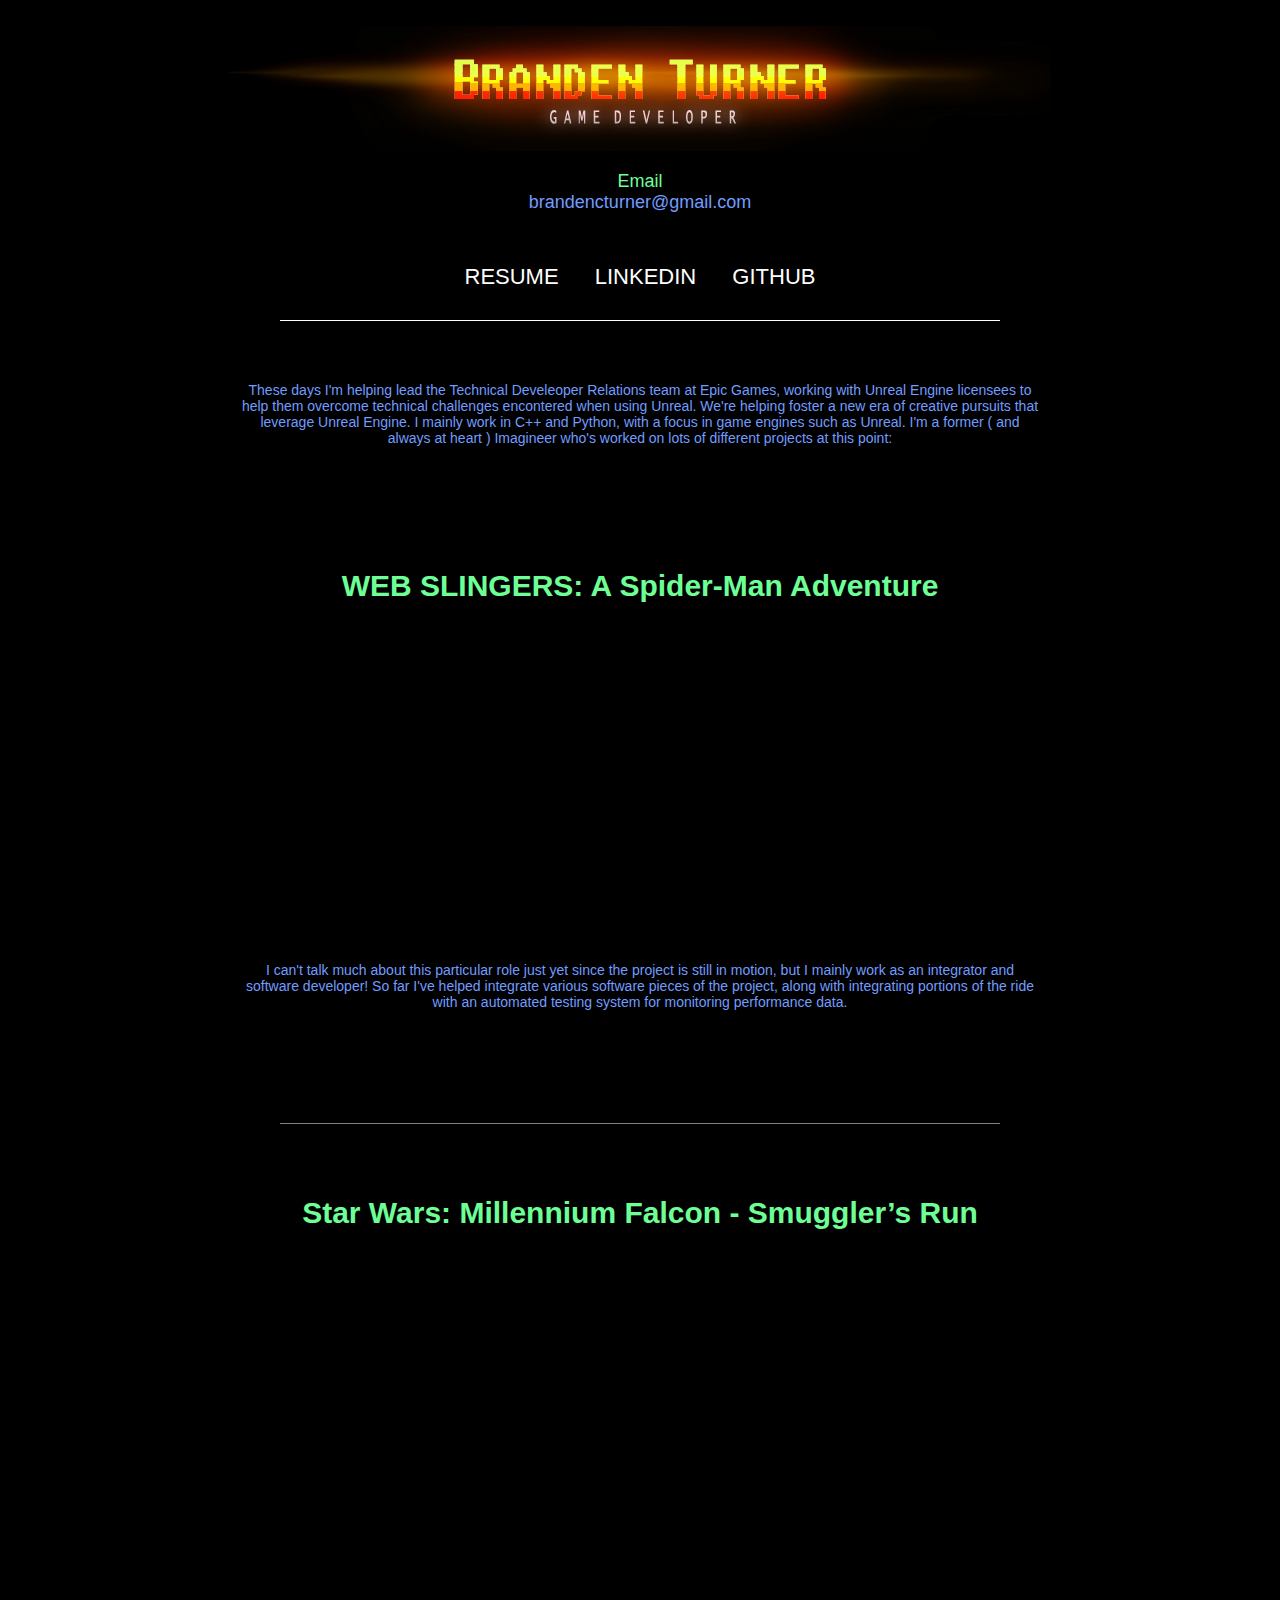
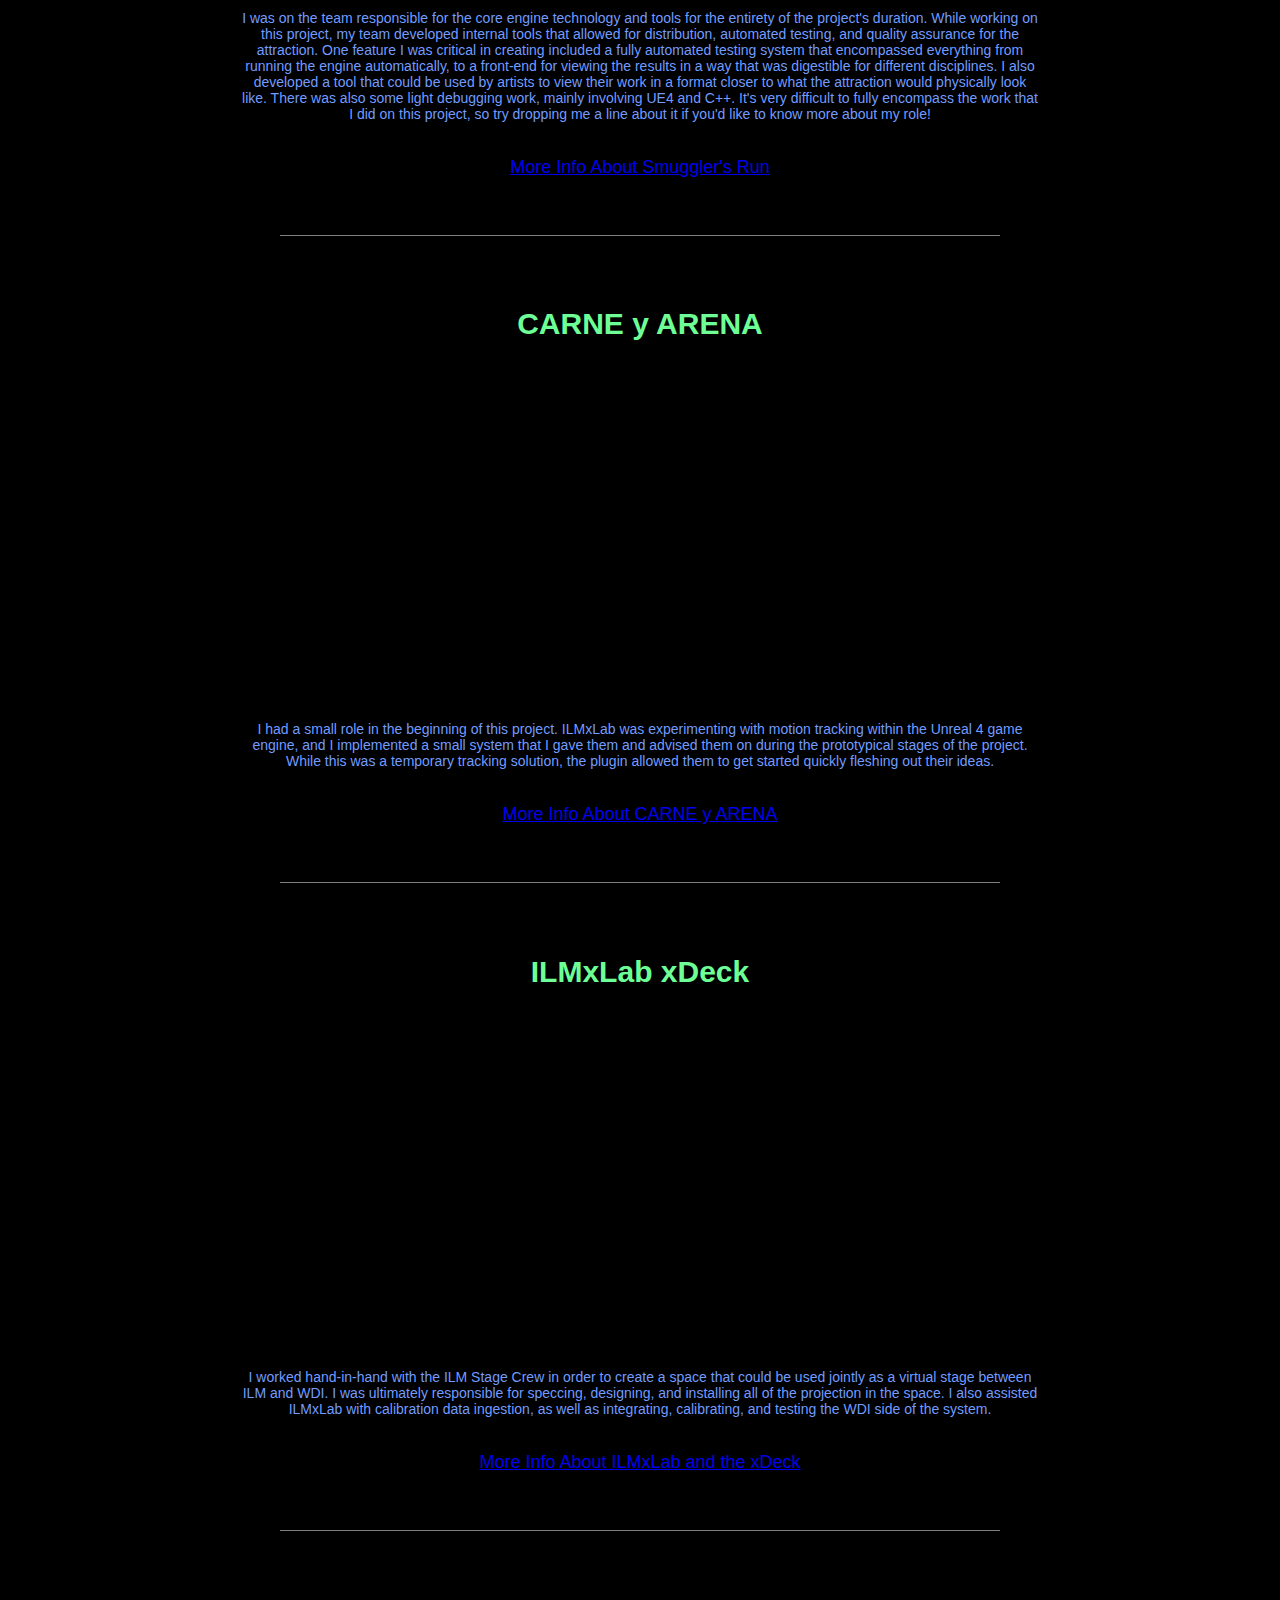
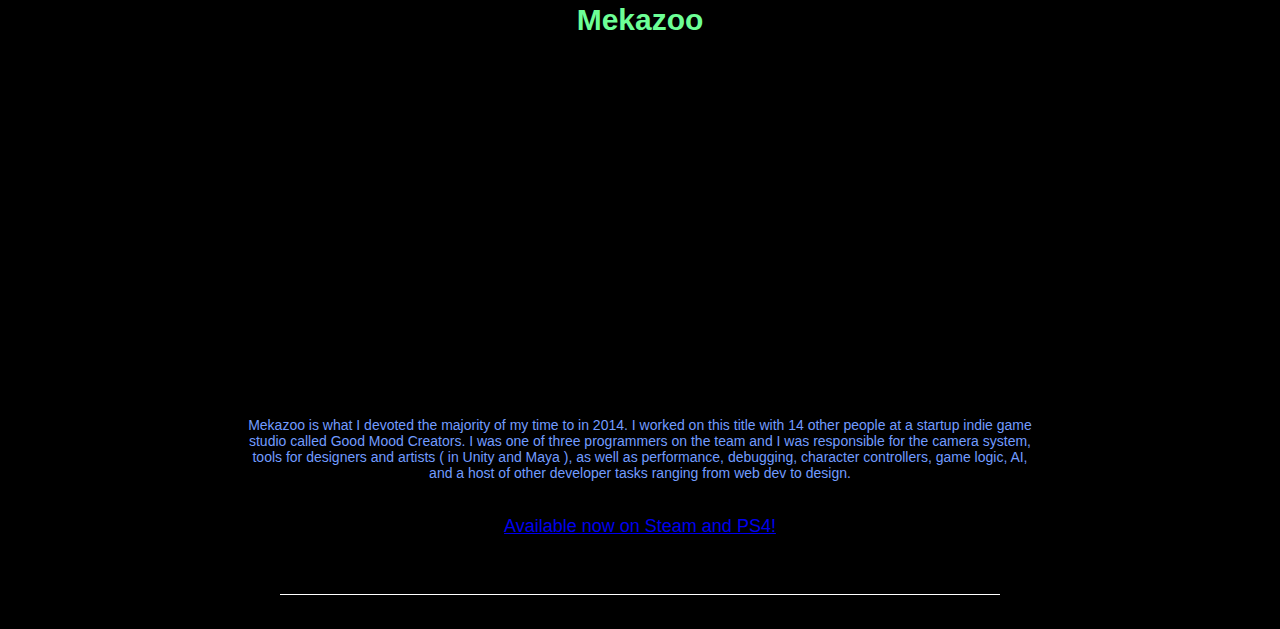
==== commit 1f5521e3: "Update index.html" ====
--- a/index.html
+++ b/index.html
@@ -35,12 +35,12 @@
 			<br />
 
 			<h2 class="projectHeader" > WEB SLINGERS: A Spider-Man Adventure </h2>
+			<iframe width="560" height="315" src="https://www.youtube.com/embed/iwR5OuORAyk?si=dd7D3S6G4O7TE58p" title="YouTube video player" frameborder="0" allow="accelerometer; autoplay; clipboard-write; encrypted-media; gyroscope; picture-in-picture; web-share" referrerpolicy="strict-origin-when-cross-origin" allowfullscreen></iframe>
 			<br/>
 			<p style="font-size: 14px">
 			I can't talk much about this particular role just yet since the project is still in motion, but I mainly work as an integrator and software developer!  So far I've helped integrate various software pieces of the project, along with integrating portions of the ride with an automated testing system for monitoring performance data.
 			</p>
 			<br />
-			<a target="_blank" href="https://disneyparks.disney.go.com/blog/2020/03/swing-into-web-slingers-a-spider-man-adventure-inside-avengers-campus-at-disneyland-resort/"> More Info About WEB SLINGERS </a>
 			<br />
 			<br />
 			<br />
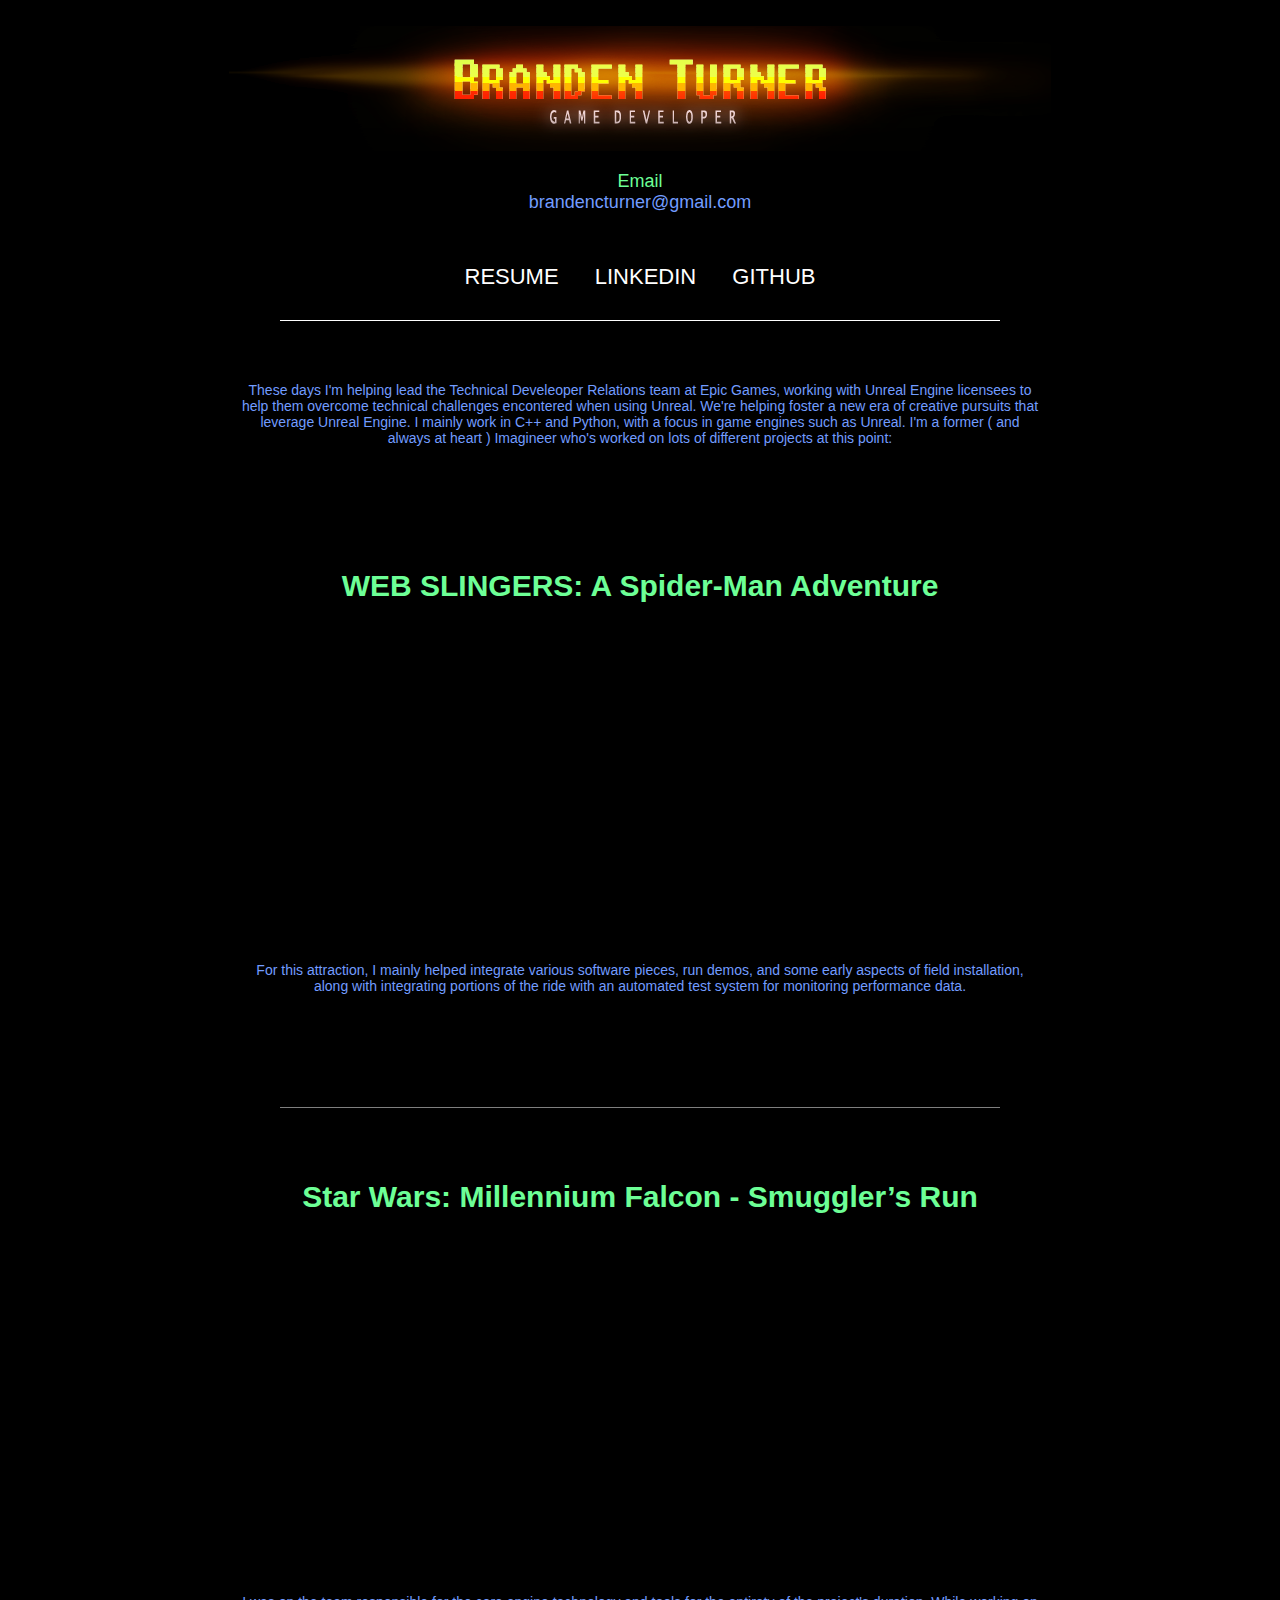
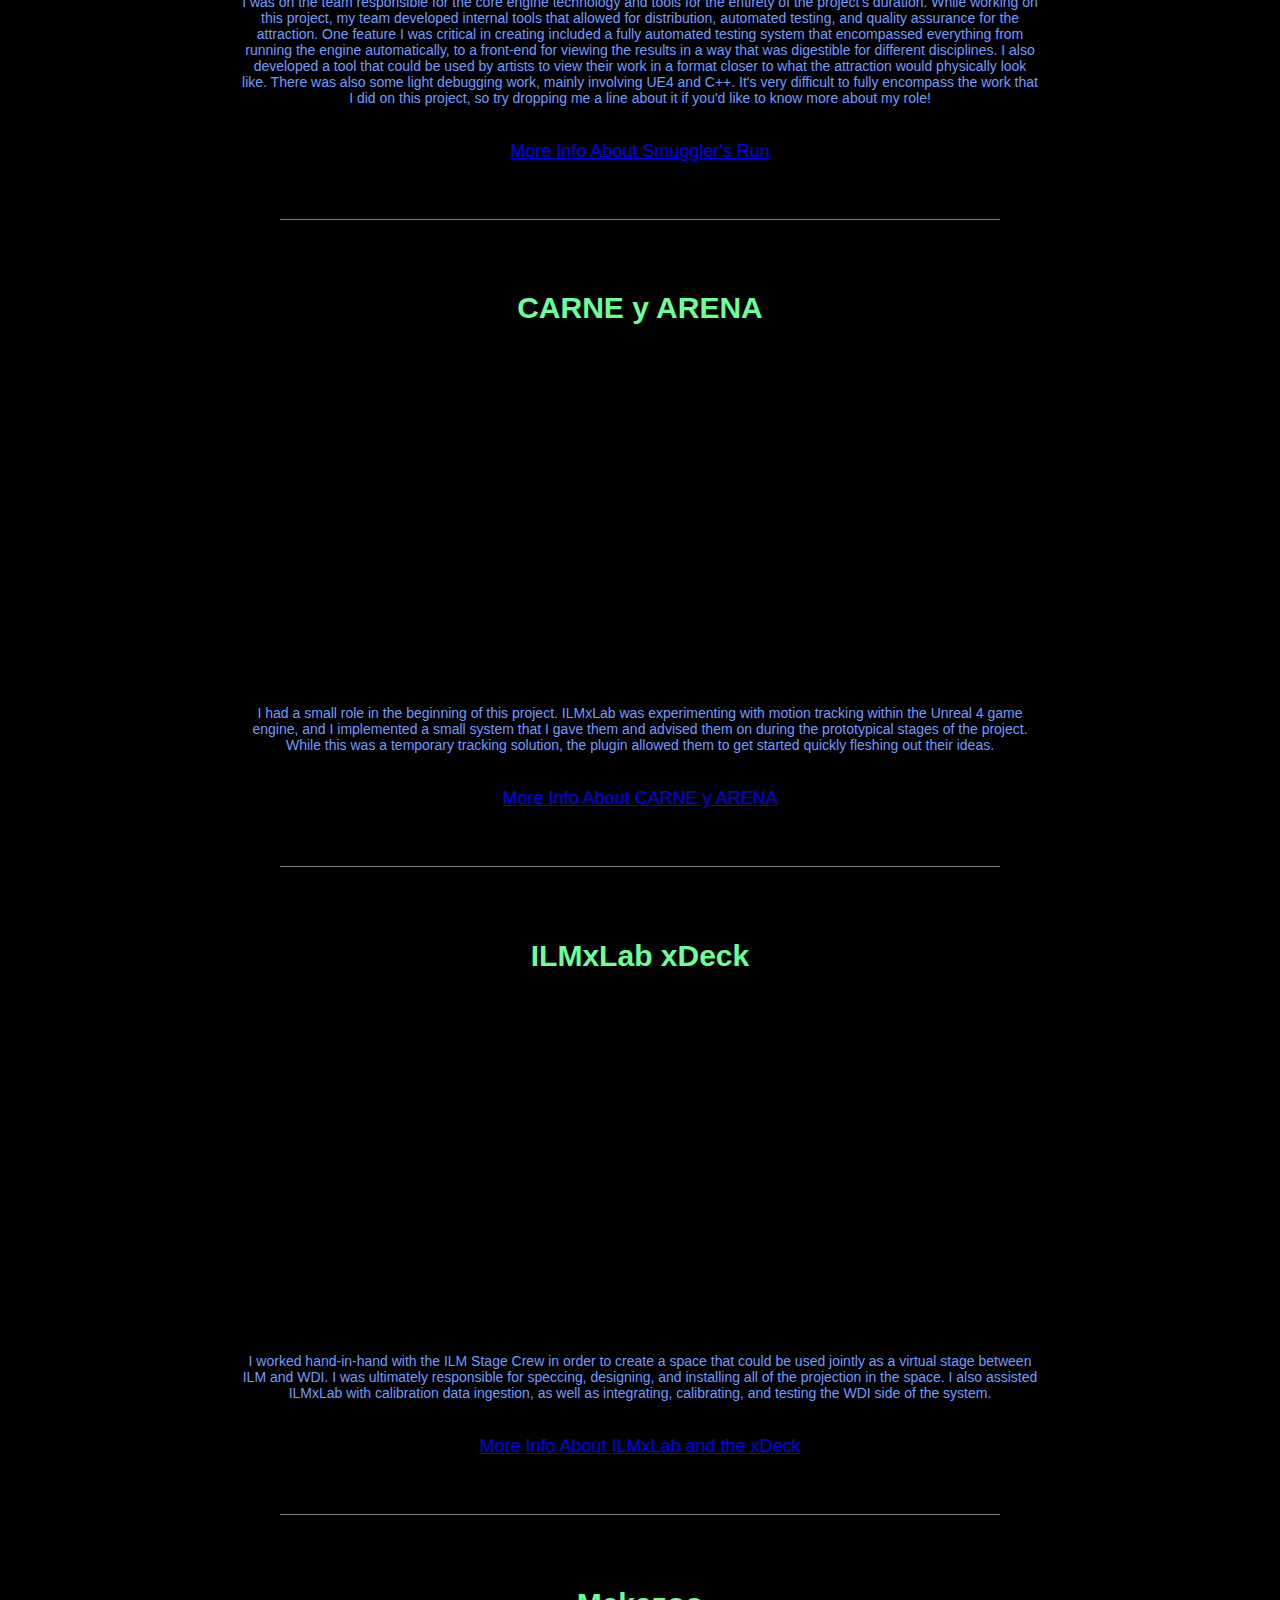
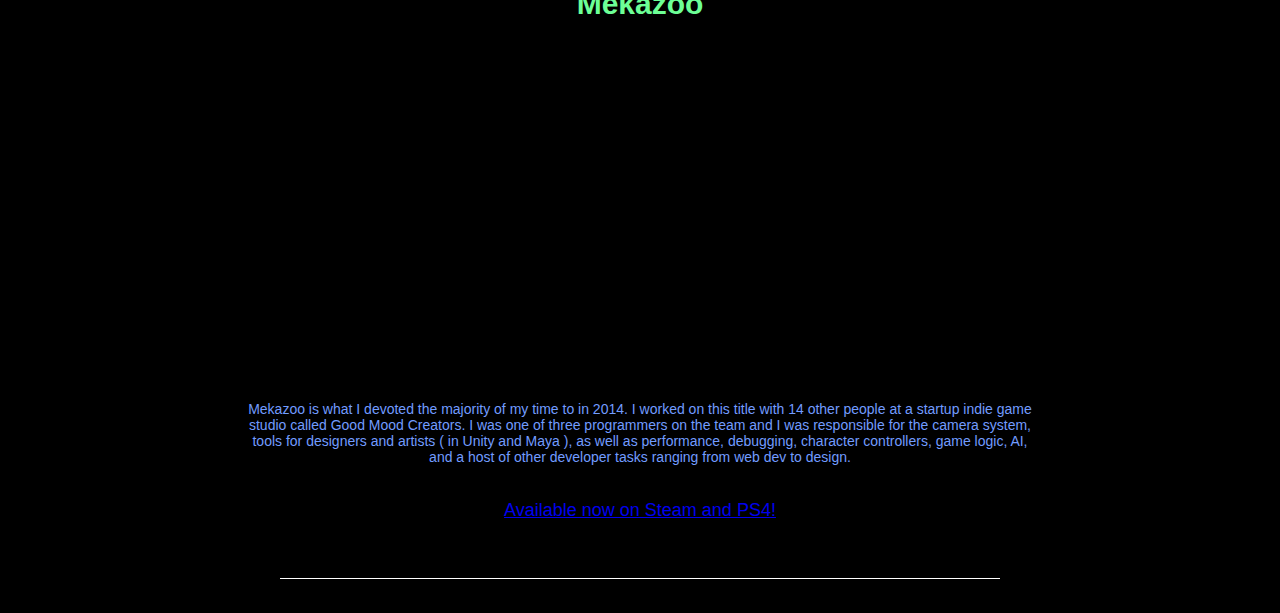
==== commit 33477002: "Update index.html" ====
--- a/index.html
+++ b/index.html
@@ -38,7 +38,7 @@
 			<iframe width="560" height="315" src="https://www.youtube.com/embed/iwR5OuORAyk?si=dd7D3S6G4O7TE58p" title="YouTube video player" frameborder="0" allow="accelerometer; autoplay; clipboard-write; encrypted-media; gyroscope; picture-in-picture; web-share" referrerpolicy="strict-origin-when-cross-origin" allowfullscreen></iframe>
 			<br/>
 			<p style="font-size: 14px">
-			I can't talk much about this particular role just yet since the project is still in motion, but I mainly work as an integrator and software developer!  So far I've helped integrate various software pieces of the project, along with integrating portions of the ride with an automated testing system for monitoring performance data.
+			For this attraction, I mainly helped integrate various software pieces, run demos, and some early aspects of field installation, along with integrating portions of the ride with an automated test system for monitoring performance data.
 			</p>
 			<br />
 			<br />
